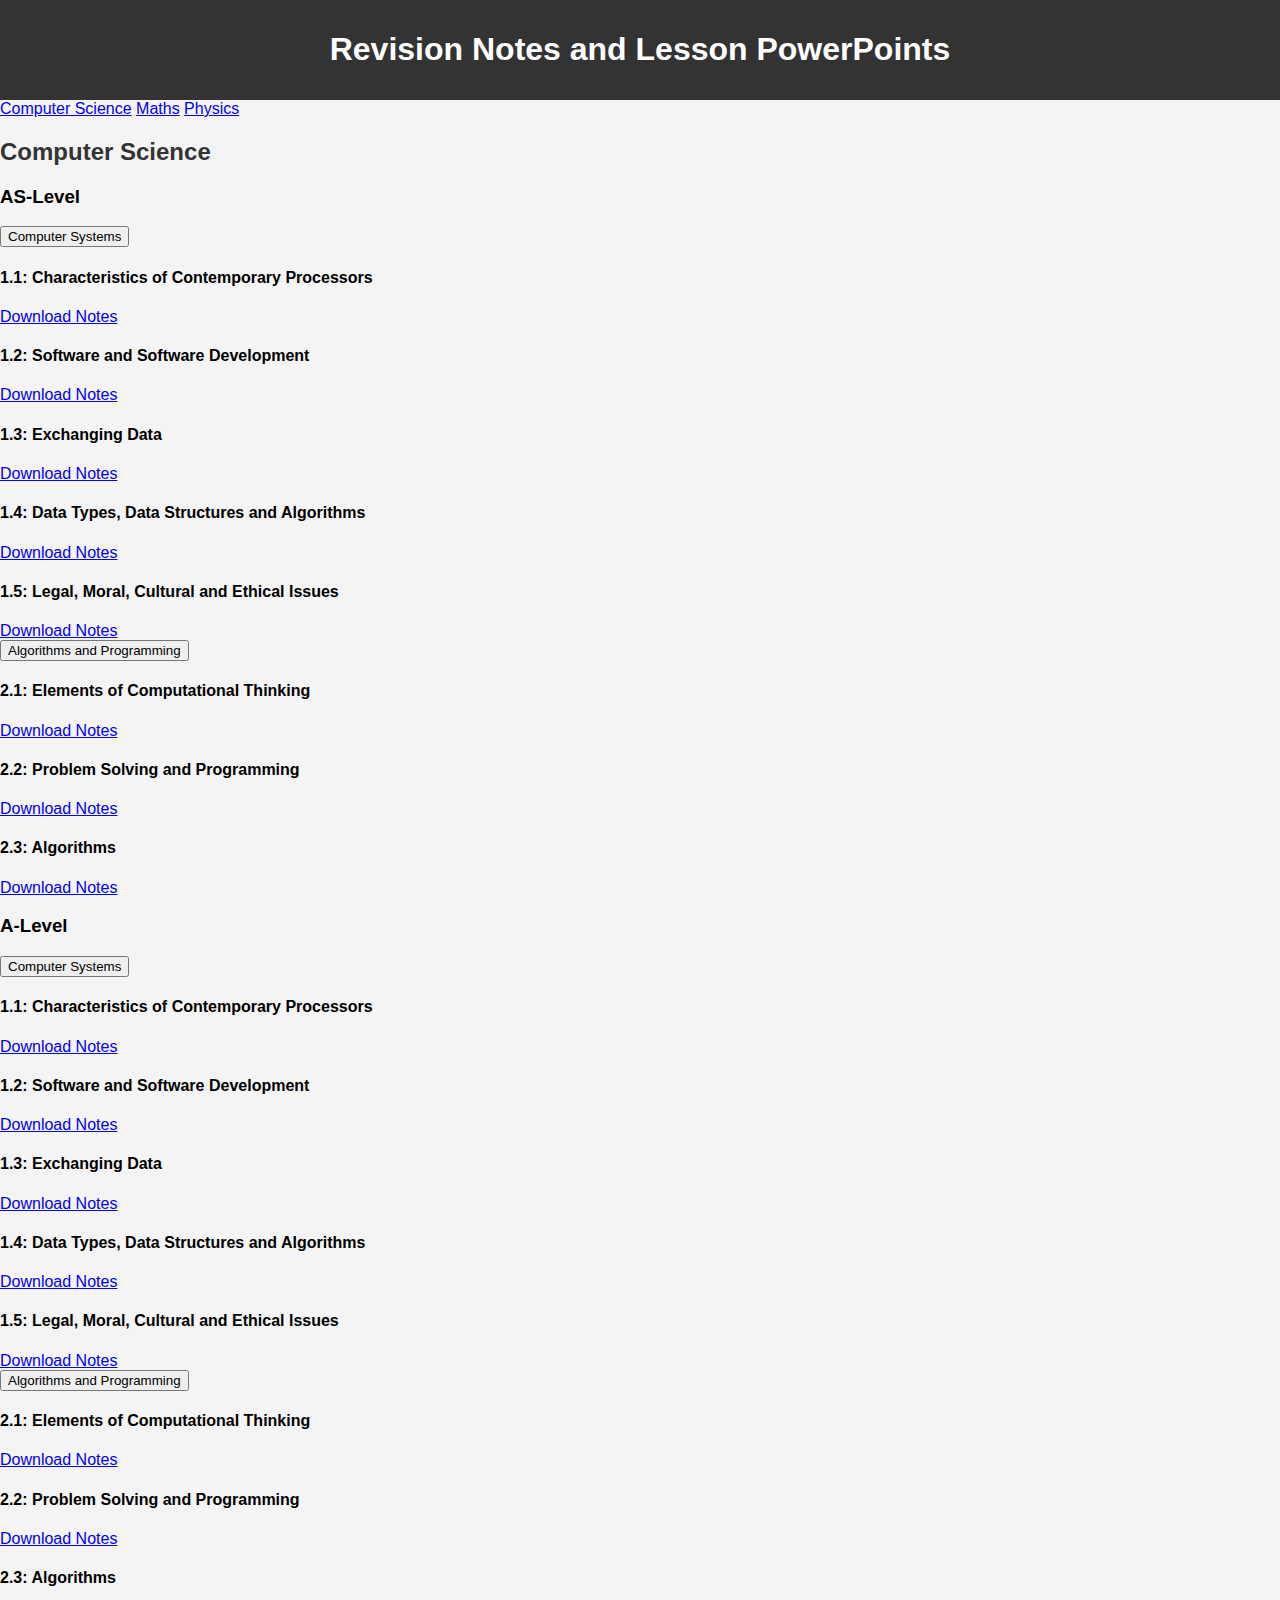
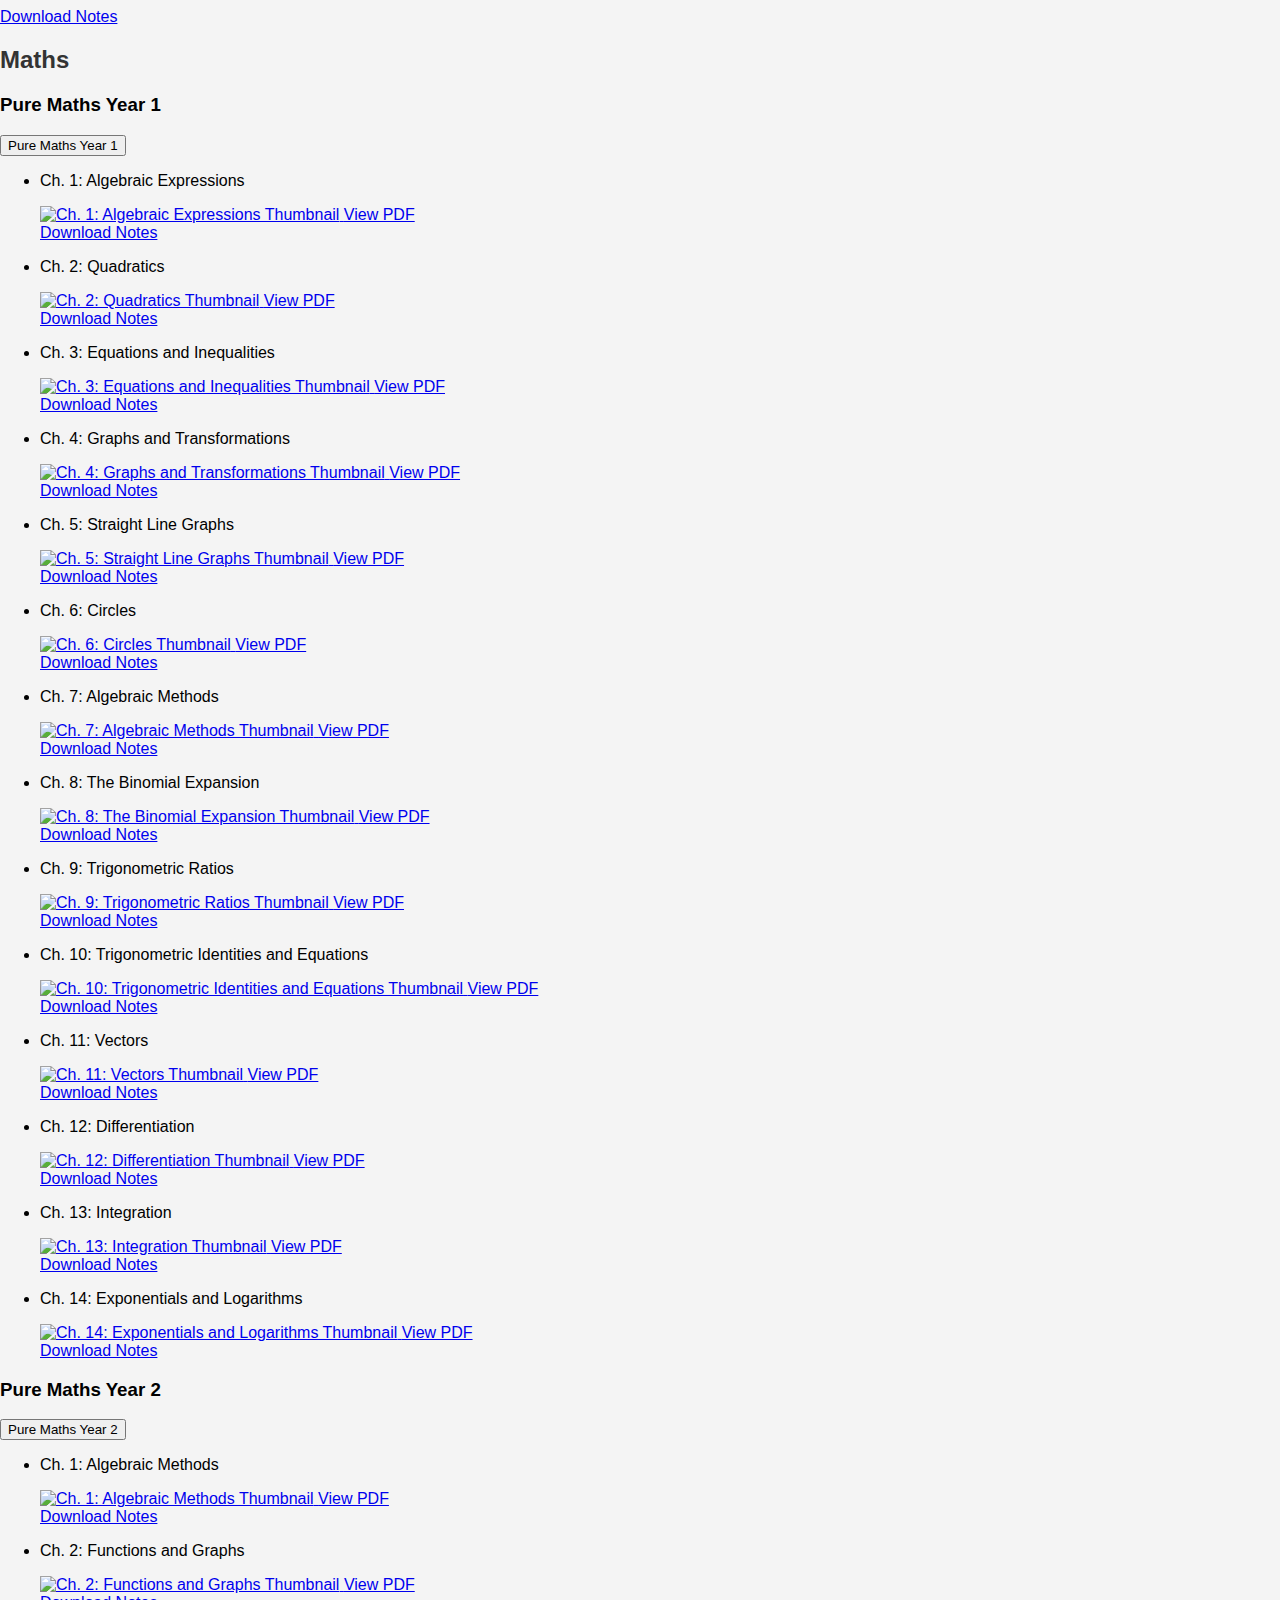
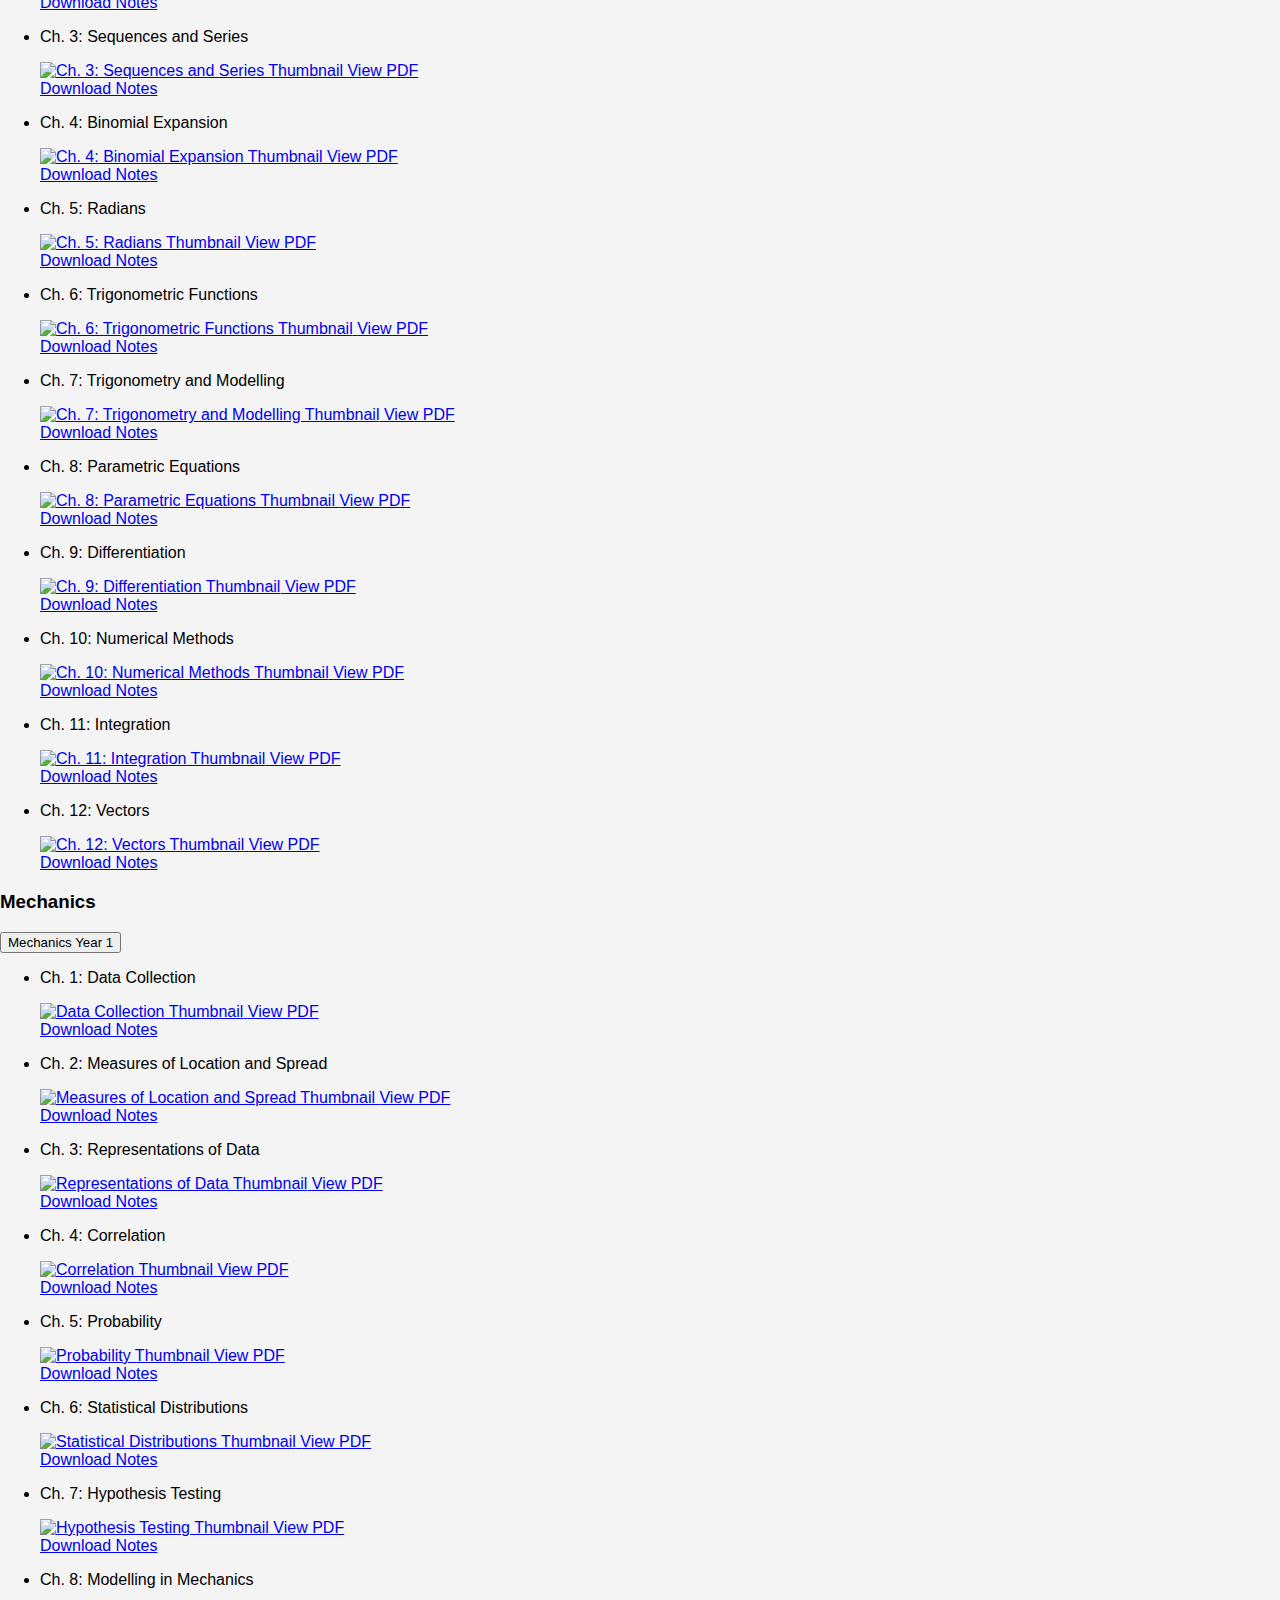
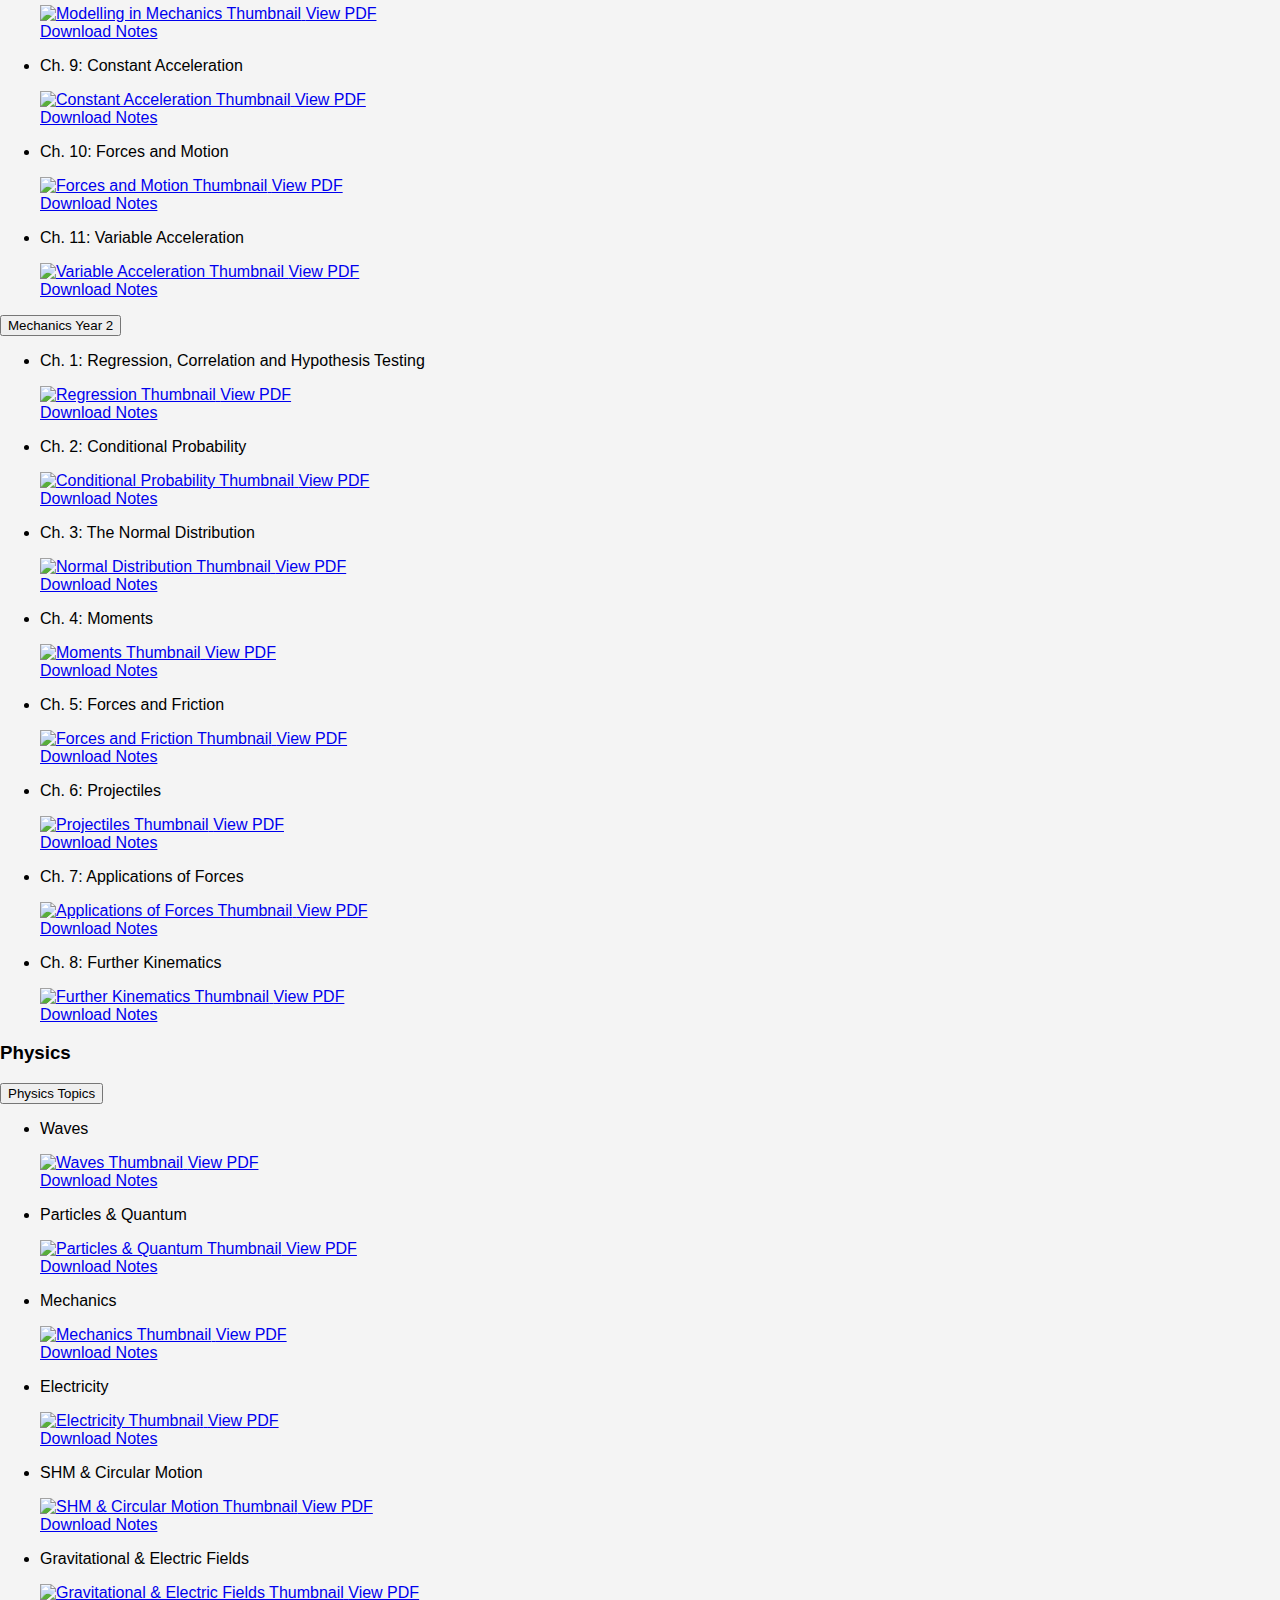
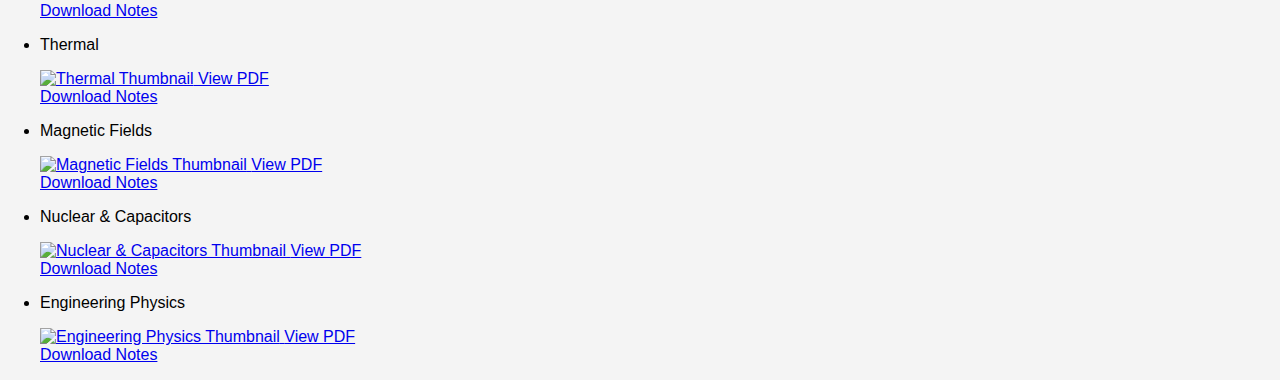
==== main.html @ 26f2d00c "Update main.html" ====
<!DOCTYPE html>
<html lang="en">
<head>
    <meta charset="UTF-8">
    <meta name="viewport" content="width=device-width, initial-scale=1.0">
    <title>Revision Notes and Lesson PowerPoints</title>
    <style>
        body {
      font-family: Arial, sans-serif;
      margin: 0;
      padding: 0;
      background-color: #f4f4f4;
    }

    header {
      background-color: #333;
      color: white;
      padding: 10px 0;
      text-align: center;
    }

    footer {
      background-color: #333;
      color: white;
      padding: 10px;
      text-align: center;
    }
    
    /* Dropdown menu styles */
    .dropdown {
      position: relative;
      display: inline-block;
      margin: 10px;
    }
    
    .dropbtn {
      background-color: #4CAF50;
      color: white;
      padding: 10px 20px;
      border: none;
      cursor: pointer;
    }
    
    .dropbtn:hover {
      background-color: #3e8e41;
    }
    
    .dropdown-content {
      display: none;
      position: absolute;
      background-color: #f9f9f9;
      min-width: 160px;
      box-shadow: 0px 8px 16px rgba(0, 0, 0, 0.2);
      z-index: 1;
    }
    
    .dropdown-content p {
      padding: 12px 16px;
      text-decoration: none;
      display: block;
      color: black;
    }
    
    .dropdown-content p:hover {
      background-color: #f1f1f1;
    }
    
    .dropdown:hover .dropdown-content {
      display: block;
    }
    
    #content {
      padding: 20px;
    }
    
    h2 {
      color: #333;
    }
    
    footer p {
      font-size: 14px;
    }
</style>
</head>
<body>
    <header>
        <h1>Revision Notes and Lesson PowerPoints</h1>
    </header>
    <nav>
        <a href="#computer-science">Computer Science</a>
        <a href="#maths">Maths</a>
        <a href="#physics">Physics</a>
    </nav>

<section id="computer-science">
    <h2>Computer Science</h2>

    <!-- AS-Level Computer Systems -->
    <h3>AS-Level</h3>
    <button class="collapsible">Computer Systems</button>
    <div class="content">
        <div class="resource">
            <h4>1.1: Characteristics of Contemporary Processors</h4>
            <a href="notes/as_cs_1.1.pdf" download>Download Notes</a>
        </div>
        <div class="resource">
            <h4>1.2: Software and Software Development</h4>
            <a href="notes/as_cs_1.2.pdf" download>Download Notes</a>
        </div>
        <div class="resource">
            <h4>1.3: Exchanging Data</h4>
            <a href="notes/as_cs_1.3.pdf" download>Download Notes</a>
        </div>
        <div class="resource">
            <h4>1.4: Data Types, Data Structures and Algorithms</h4>
            <a href="notes/as_cs_1.4.pdf" download>Download Notes</a>
        </div>
        <div class="resource">
            <h4>1.5: Legal, Moral, Cultural and Ethical Issues</h4>
            <a href="notes/as_cs_1.5.pdf" download>Download Notes</a>
        </div>
    </div>

    <!-- AS-Level Algorithms and Programming -->
    <button class="collapsible">Algorithms and Programming</button>
    <div class="content">
        <div class="resource">
            <h4>2.1: Elements of Computational Thinking</h4>
            <a href="notes/as_ap_2.1.pdf" download>Download Notes</a>
        </div>
        <div class="resource">
            <h4>2.2: Problem Solving and Programming</h4>
            <a href="notes/as_ap_2.2.pdf" download>Download Notes</a>
        </div>
        <div class="resource">
            <h4>2.3: Algorithms</h4>
            <a href="notes/as_ap_2.3.pdf" download>Download Notes</a>
        </div>
    </div>

    <!-- A-Level Computer Systems -->
    <h3>A-Level</h3>
    <button class="collapsible">Computer Systems</button>
    <div class="content">
        <div class="resource">
            <h4>1.1: Characteristics of Contemporary Processors</h4>
            <a href="notes/a_cs_1.1.pdf" download>Download Notes</a>
        </div>
        <div class="resource">
            <h4>1.2: Software and Software Development</h4>
            <a href="notes/a_cs_1.2.pdf" download>Download Notes</a>
        </div>
        <div class="resource">
            <h4>1.3: Exchanging Data</h4>
            <a href="notes/a_cs_1.3.pdf" download>Download Notes</a>
        </div>
        <div class="resource">
            <h4>1.4: Data Types, Data Structures and Algorithms</h4>
            <a href="notes/a_cs_1.4.pdf" download>Download Notes</a>
        </div>
        <div class="resource">
            <h4>1.5: Legal, Moral, Cultural and Ethical Issues</h4>
            <a href="notes/a_cs_1.5.pdf" download>Download Notes</a>
        </div>
    </div>

    <!-- A-Level Algorithms and Programming -->
    <button class="collapsible">Algorithms and Programming</button>
    <div class="content">
        <div class="resource">
            <h4>2.1: Elements of Computational Thinking</h4>
            <a href="notes/a_ap_2.1.pdf" download>Download Notes</a>
        </div>
        <div class="resource">
            <h4>2.2: Problem Solving and Programming</h4>
            <a href="notes/a_ap_2.2.pdf" download>Download Notes</a>
        </div>
        <div class="resource">
            <h4>2.3: Algorithms</h4>
            <a href="notes/a_ap_2.3.pdf" download>Download Notes</a>
        </div>
    </div>
</section>



    <!-- Maths Section -->
    <section id="maths">
        <h2>Maths</h2>
    <section id="pure-maths-year-1">
        <h3>Pure Maths Year 1</h3>

        <!-- Main Dropdown for Pure Maths Year 1 -->
        <button class="collapsible">Pure Maths Year 1</button>
        <div class="content">
            <!-- List all topics directly under this dropdown -->
            <ul>
                <li>
                    <p>Ch. 1: Algebraic Expressions</p>
                    <a href="notes/pure_maths_year1_1.pdf" target="_blank">
                        <img src="path/to/thumbnail1.jpg" alt="Ch. 1: Algebraic Expressions Thumbnail" width="100" />
                        <span>View PDF</span>
                    </a>
                    <br />
                    <a href="notes/pure_maths_year1_1.pdf" download>Download Notes</a>
                </li>
                <li>
                    <p>Ch. 2: Quadratics</p>
                    <a href="notes/pure_maths_year1_2.pdf" target="_blank">
                        <img src="path/to/thumbnail2.jpg" alt="Ch. 2: Quadratics Thumbnail" width="100" />
                        <span>View PDF</span>
                    </a>
                    <br />
                    <a href="notes/pure_maths_year1_2.pdf" download>Download Notes</a>
                </li>
                <li>
                    <p>Ch. 3: Equations and Inequalities</p>
                    <a href="notes/pure_maths_year1_3.pdf" target="_blank">
                        <img src="path/to/thumbnail3.jpg" alt="Ch. 3: Equations and Inequalities Thumbnail" width="100" />
                        <span>View PDF</span>
                    </a>
                    <br />
                    <a href="notes/pure_maths_year1_3.pdf" download>Download Notes</a>
                </li>
                <li>
                    <p>Ch. 4: Graphs and Transformations</p>
                    <a href="notes/pure_maths_year1_4.pdf" target="_blank">
                        <img src="path/to/thumbnail4.jpg" alt="Ch. 4: Graphs and Transformations Thumbnail" width="100" />
                        <span>View PDF</span>
                    </a>
                    <br />
                    <a href="notes/pure_maths_year1_4.pdf" download>Download Notes</a>
                </li>
                <li>
                    <p>Ch. 5: Straight Line Graphs</p>
                    <a href="notes/pure_maths_year1_5.pdf" target="_blank">
                        <img src="path/to/thumbnail5.jpg" alt="Ch. 5: Straight Line Graphs Thumbnail" width="100" />
                        <span>View PDF</span>
                    </a>
                    <br />
                    <a href="notes/pure_maths_year1_5.pdf" download>Download Notes</a>
                </li>
                <li>
                    <p>Ch. 6: Circles</p>
                    <a href="notes/pure_maths_year1_6.pdf" target="_blank">
                        <img src="path/to/thumbnail6.jpg" alt="Ch. 6: Circles Thumbnail" width="100" />
                        <span>View PDF</span>
                    </a>
                    <br />
                    <a href="notes/pure_maths_year1_6.pdf" download>Download Notes</a>
                </li>
                <li>
                    <p>Ch. 7: Algebraic Methods</p>
                    <a href="notes/pure_maths_year1_7.pdf" target="_blank">
                        <img src="path/to/thumbnail7.jpg" alt="Ch. 7: Algebraic Methods Thumbnail" width="100" />
                        <span>View PDF</span>
                    </a>
                    <br />
                    <a href="notes/pure_maths_year1_7.pdf" download>Download Notes</a>
                </li>
                <li>
                    <p>Ch. 8: The Binomial Expansion</p>
                    <a href="notes/pure_maths_year1_8.pdf" target="_blank">
                        <img src="path/to/thumbnail8.jpg" alt="Ch. 8: The Binomial Expansion Thumbnail" width="100" />
                        <span>View PDF</span>
                    </a>
                    <br />
                    <a href="notes/pure_maths_year1_8.pdf" download>Download Notes</a>
                </li>
                <li>
                    <p>Ch. 9: Trigonometric Ratios</p>
                    <a href="notes/pure_maths_year1_9.pdf" target="_blank">
                        <img src="path/to/thumbnail9.jpg" alt="Ch. 9: Trigonometric Ratios Thumbnail" width="100" />
                        <span>View PDF</span>
                    </a>
                    <br />
                    <a href="notes/pure_maths_year1_9.pdf" download>Download Notes</a>
                </li>
                <li>
                    <p>Ch. 10: Trigonometric Identities and Equations</p>
                    <a href="notes/pure_maths_year1_10.pdf" target="_blank">
                        <img src="path/to/thumbnail10.jpg" alt="Ch. 10: Trigonometric Identities and Equations Thumbnail" width="100" />
                        <span>View PDF</span>
                    </a>
                    <br />
                    <a href="notes/pure_maths_year1_10.pdf" download>Download Notes</a>
                </li>
                <li>
                    <p>Ch. 11: Vectors</p>
                    <a href="notes/pure_maths_year1_11.pdf" target="_blank">
                        <img src="path/to/thumbnail11.jpg" alt="Ch. 11: Vectors Thumbnail" width="100" />
                        <span>View PDF</span>
                    </a>
                    <br />
                    <a href="notes/pure_maths_year1_11.pdf" download>Download Notes</a>
                </li>
                <li>
                    <p>Ch. 12: Differentiation</p>
                    <a href="notes/pure_maths_year1_12.pdf" target="_blank">
                        <img src="path/to/thumbnail12.jpg" alt="Ch. 12: Differentiation Thumbnail" width="100" />
                        <span>View PDF</span>
                    </a>
                    <br />
                    <a href="notes/pure_maths_year1_12.pdf" download>Download Notes</a>
                </li>
                <li>
                    <p>Ch. 13: Integration</p>
                    <a href="notes/pure_maths_year1_13.pdf" target="_blank">
                        <img src="path/to/thumbnail13.jpg" alt="Ch. 13: Integration Thumbnail" width="100" />
                        <span>View PDF</span>
                    </a>
                    <br />
                    <a href="notes/pure_maths_year1_13.pdf" download>Download Notes</a>
                </li>
                <li>
                    <p>Ch. 14: Exponentials and Logarithms</p>
                    <a href="notes/pure_maths_year1_14.pdf" target="_blank">
                        <img src="path/to/thumbnail14.jpg" alt="Ch. 14: Exponentials and Logarithms Thumbnail" width="100" />
                        <span>View PDF</span>
                    </a>
                    <br />
                    <a href="notes/pure_maths_year1_14.pdf" download>Download Notes</a>
                </li>
            </ul>
        </div>
    </section>

           <section id="pure-maths-year-2">
        <h3>Pure Maths Year 2</h3>

        <!-- Main Dropdown for Pure Maths Year 2 -->
        <button class="collapsible">Pure Maths Year 2</button>
        <div class="content">
            <!-- List all topics directly under this dropdown -->
            <ul>
                <li>
                    <p>Ch. 1: Algebraic Methods</p>
                    <a href="notes/pure_maths_year2_1.pdf" target="_blank">
                        <img src="path/to/thumbnail1.jpg" alt="Ch. 1: Algebraic Methods Thumbnail" width="100" />
                        <span>View PDF</span>
                    </a>
                    <br />
                    <a href="notes/pure_maths_year2_1.pdf" download>Download Notes</a>
                </li>
                <li>
                    <p>Ch. 2: Functions and Graphs</p>
                    <a href="notes/pure_maths_year2_2.pdf" target="_blank">
                        <img src="path/to/thumbnail2.jpg" alt="Ch. 2: Functions and Graphs Thumbnail" width="100" />
                        <span>View PDF</span>
                    </a>
                    <br />
                    <a href="notes/pure_maths_year2_2.pdf" download>Download Notes</a>
                </li>
                <li>
                    <p>Ch. 3: Sequences and Series</p>
                    <a href="notes/pure_maths_year2_3.pdf" target="_blank">
                        <img src="path/to/thumbnail3.jpg" alt="Ch. 3: Sequences and Series Thumbnail" width="100" />
                        <span>View PDF</span>
                    </a>
                    <br />
                    <a href="notes/pure_maths_year2_3.pdf" download>Download Notes</a>
                </li>
                <li>
                    <p>Ch. 4: Binomial Expansion</p>
                    <a href="notes/pure_maths_year2_4.pdf" target="_blank">
                        <img src="path/to/thumbnail4.jpg" alt="Ch. 4: Binomial Expansion Thumbnail" width="100" />
                        <span>View PDF</span>
                    </a>
                    <br />
                    <a href="notes/pure_maths_year2_4.pdf" download>Download Notes</a>
                </li>
                <li>
                    <p>Ch. 5: Radians</p>
                    <a href="notes/pure_maths_year2_5.pdf" target="_blank">
                        <img src="path/to/thumbnail5.jpg" alt="Ch. 5: Radians Thumbnail" width="100" />
                        <span>View PDF</span>
                    </a>
                    <br />
                    <a href="notes/pure_maths_year2_5.pdf" download>Download Notes</a>
                </li>
                <li>
                    <p>Ch. 6: Trigonometric Functions</p>
                    <a href="notes/pure_maths_year2_6.pdf" target="_blank">
                        <img src="path/to/thumbnail6.jpg" alt="Ch. 6: Trigonometric Functions Thumbnail" width="100" />
                        <span>View PDF</span>
                    </a>
                    <br />
                    <a href="notes/pure_maths_year2_6.pdf" download>Download Notes</a>
                </li>
                <li>
                    <p>Ch. 7: Trigonometry and Modelling</p>
                    <a href="notes/pure_maths_year2_7.pdf" target="_blank">
                        <img src="path/to/thumbnail7.jpg" alt="Ch. 7: Trigonometry and Modelling Thumbnail" width="100" />
                        <span>View PDF</span>
                    </a>
                    <br />
                    <a href="notes/pure_maths_year2_7.pdf" download>Download Notes</a>
                </li>
                <li>
                    <p>Ch. 8: Parametric Equations</p>
                    <a href="notes/pure_maths_year2_8.pdf" target="_blank">
                        <img src="path/to/thumbnail8.jpg" alt="Ch. 8: Parametric Equations Thumbnail" width="100" />
                        <span>View PDF</span>
                    </a>
                    <br />
                    <a href="notes/pure_maths_year2_8.pdf" download>Download Notes</a>
                </li>
                <li>
                    <p>Ch. 9: Differentiation</p>
                    <a href="notes/pure_maths_year2_9.pdf" target="_blank">
                        <img src="path/to/thumbnail9.jpg" alt="Ch. 9: Differentiation Thumbnail" width="100" />
                        <span>View PDF</span>
                    </a>
                    <br />
                    <a href="notes/pure_maths_year2_9.pdf" download>Download Notes</a>
                </li>
                <li>
                    <p>Ch. 10: Numerical Methods</p>
                    <a href="notes/pure_maths_year2_10.pdf" target="_blank">
                        <img src="path/to/thumbnail10.jpg" alt="Ch. 10: Numerical Methods Thumbnail" width="100" />
                        <span>View PDF</span>
                    </a>
                    <br />
                    <a href="notes/pure_maths_year2_10.pdf" download>Download Notes</a>
                </li>
                <li>
                    <p>Ch. 11: Integration</p>
                    <a href="notes/pure_maths_year2_11.pdf" target="_blank">
                        <img src="path/to/thumbnail11.jpg" alt="Ch. 11: Integration Thumbnail" width="100" />
                        <span>View PDF</span>
                    </a>
                    <br />
                    <a href="notes/pure_maths_year2_11.pdf" download>Download Notes</a>
                </li>
                <li>
                    <p>Ch. 12: Vectors</p>
                    <a href="notes/pure_maths_year2_12.pdf" target="_blank">
                        <img src="path/to/thumbnail12.jpg" alt="Ch. 12: Vectors Thumbnail" width="100" />
                        <span>View PDF</span>
                    </a>
                    <br />
                    <a href="notes/pure_maths_year2_12.pdf" download>Download Notes</a>
                </li>
            </ul>
        </div>
    </section>
        <section id="mechanics">
        <h3>Mechanics</h3>

        <!-- Dropdown for Mechanics Year 1 -->
        <button class="collapsible">Mechanics Year 1</button>
        <div class="content">
            <ul>
                <li>
                    <p>Ch. 1: Data Collection</p>
                    <a href="notes/mechanics_year1_1.pdf" target="_blank">
                        <img src="path/to/thumbnail1.jpg" alt="Data Collection Thumbnail" width="100">
                        <span>View PDF</span>
                    </a>
                    <br>
                    <a href="notes/mechanics_year1_1.pdf" download>Download Notes</a>
                </li>
                <li>
                    <p>Ch. 2: Measures of Location and Spread</p>
                    <a href="notes/mechanics_year1_2.pdf" target="_blank">
                        <img src="path/to/thumbnail2.jpg" alt="Measures of Location and Spread Thumbnail" width="100">
                        <span>View PDF</span>
                    </a>
                    <br>
                    <a href="notes/mechanics_year1_2.pdf" download>Download Notes</a>
                </li>
                <li>
                    <p>Ch. 3: Representations of Data</p>
                    <a href="notes/mechanics_year1_3.pdf" target="_blank">
                        <img src="path/to/thumbnail3.jpg" alt="Representations of Data Thumbnail" width="100">
                        <span>View PDF</span>
                    </a>
                    <br>
                    <a href="notes/mechanics_year1_3.pdf" download>Download Notes</a>
                </li>
                <li>
                    <p>Ch. 4: Correlation</p>
                    <a href="notes/mechanics_year1_4.pdf" target="_blank">
                        <img src="path/to/thumbnail4.jpg" alt="Correlation Thumbnail" width="100">
                        <span>View PDF</span>
                    </a>
                    <br>
                    <a href="notes/mechanics_year1_4.pdf" download>Download Notes</a>
                </li>
                <li>
                    <p>Ch. 5: Probability</p>
                    <a href="notes/mechanics_year1_5.pdf" target="_blank">
                        <img src="path/to/thumbnail5.jpg" alt="Probability Thumbnail" width="100">
                        <span>View PDF</span>
                    </a>
                    <br>
                    <a href="notes/mechanics_year1_5.pdf" download>Download Notes</a>
                </li>
                <li>
                    <p>Ch. 6: Statistical Distributions</p>
                    <a href="notes/mechanics_year1_6.pdf" target="_blank">
                        <img src="path/to/thumbnail6.jpg" alt="Statistical Distributions Thumbnail" width="100">
                        <span>View PDF</span>
                    </a>
                    <br>
                    <a href="notes/mechanics_year1_6.pdf" download>Download Notes</a>
                </li>
                <li>
                    <p>Ch. 7: Hypothesis Testing</p>
                    <a href="notes/mechanics_year1_7.pdf" target="_blank">
                        <img src="path/to/thumbnail7.jpg" alt="Hypothesis Testing Thumbnail" width="100">
                        <span>View PDF</span>
                    </a>
                    <br>
                    <a href="notes/mechanics_year1_7.pdf" download>Download Notes</a>
                </li>
                <li>
                    <p>Ch. 8: Modelling in Mechanics</p>
                    <a href="notes/mechanics_year1_8.pdf" target="_blank">
                        <img src="path/to/thumbnail8.jpg" alt="Modelling in Mechanics Thumbnail" width="100">
                        <span>View PDF</span>
                    </a>
                    <br>
                    <a href="notes/mechanics_year1_8.pdf" download>Download Notes</a>
                </li>
                <li>
                    <p>Ch. 9: Constant Acceleration</p>
                    <a href="notes/mechanics_year1_9.pdf" target="_blank">
                        <img src="path/to/thumbnail9.jpg" alt="Constant Acceleration Thumbnail" width="100">
                        <span>View PDF</span>
                    </a>
                    <br>
                    <a href="notes/mechanics_year1_9.pdf" download>Download Notes</a>
                </li>
                <li>
                    <p>Ch. 10: Forces and Motion</p>
                    <a href="notes/mechanics_year1_10.pdf" target="_blank">
                        <img src="path/to/thumbnail10.jpg" alt="Forces and Motion Thumbnail" width="100">
                        <span>View PDF</span>
                    </a>
                    <br>
                    <a href="notes/mechanics_year1_10.pdf" download>Download Notes</a>
                </li>
                <li>
                    <p>Ch. 11: Variable Acceleration</p>
                    <a href="notes/mechanics_year1_11.pdf" target="_blank">
                        <img src="path/to/thumbnail11.jpg" alt="Variable Acceleration Thumbnail" width="100">
                        <span>View PDF</span>
                    </a>
                    <br>
                    <a href="notes/mechanics_year1_11.pdf" download>Download Notes</a>
                </li>
            </ul>
        </div>

        <!-- Dropdown for Mechanics Year 2 -->
        <button class="collapsible">Mechanics Year 2</button>
        <div class="content">
            <ul>
                <li>
                    <p>Ch. 1: Regression, Correlation and Hypothesis Testing</p>
                    <a href="notes/mechanics_year2_1.pdf" target="_blank">
                        <img src="path/to/thumbnail12.jpg" alt="Regression Thumbnail" width="100">
                        <span>View PDF</span>
                    </a>
                    <br>
                    <a href="notes/mechanics_year2_1.pdf" download>Download Notes</a>
                </li>
                <li>
                    <p>Ch. 2: Conditional Probability</p>
                    <a href="notes/mechanics_year2_2.pdf" target="_blank">
                        <img src="path/to/thumbnail13.jpg" alt="Conditional Probability Thumbnail" width="100">
                        <span>View PDF</span>
                    </a>
                    <br>
                    <a href="notes/mechanics_year2_2.pdf" download>Download Notes</a>
                </li>
                <li>
                    <p>Ch. 3: The Normal Distribution</p>
                    <a href="notes/mechanics_year2_3.pdf" target="_blank">
                        <img src="path/to/thumbnail14.jpg" alt="Normal Distribution Thumbnail" width="100">
                        <span>View PDF</span>
                    </a>
                    <br>
                    <a href="notes/mechanics_year2_3.pdf" download>Download Notes</a>
                </li>
                <li>
                    <p>Ch. 4: Moments</p>
                    <a href="notes/mechanics_year2_4.pdf" target="_blank">
                        <img src="path/to/thumbnail15.jpg" alt="Moments Thumbnail" width="100">
                        <span>View PDF</span>
                    </a>
                    <br>
                    <a href="notes/mechanics_year2_4.pdf" download>Download Notes</a>
                </li>
                <li>
                    <p>Ch. 5: Forces and Friction</p>
                    <a href="notes/mechanics_year2_5.pdf" target="_blank">
                        <img src="path/to/thumbnail16.jpg" alt="Forces and Friction Thumbnail" width="100">
                        <span>View PDF</span>
                    </a>
                    <br>
                    <a href="notes/mechanics_year2_5.pdf" download>Download Notes</a>
                </li>
                <li>
                    <p>Ch. 6: Projectiles</p>
                    <a href="notes/mechanics_year2_6.pdf" target="_blank">
                        <img src="path/to/thumbnail17.jpg" alt="Projectiles Thumbnail" width="100">
                        <span>View PDF</span>
                    </a>
                    <br>
                    <a href="notes/mechanics_year2_6.pdf" download>Download Notes</a>
                </li>
                <li>
                    <p>Ch. 7: Applications of Forces</p>
                    <a href="notes/mechanics_year2_7.pdf" target="_blank">
                        <img src="path/to/thumbnail18.jpg" alt="Applications of Forces Thumbnail" width="100">
                        <span>View PDF</span>
                    </a>
                    <br>
                    <a href="notes/mechanics_year2_7.pdf" download>Download Notes</a>
                </li>
                <li>
                    <p>Ch. 8: Further Kinematics</p>
                    <a href="notes/mechanics_year2_8.pdf" target="_blank">
                        <img src="path/to/thumbnail19.jpg" alt="Further Kinematics Thumbnail" width="100">
                        <span>View PDF</span>
                    </a>
                    <br>
                    <a href="notes/mechanics_year2_8.pdf" download>Download Notes</a>
                </li>
            </ul>
        </div>
    </section>

    </section>

    <!-- Physics Section -->
      <section id="physics">
        <h3>Physics</h3>

        <!-- Single Collapsible for All Topics -->
        <button class="collapsible">Physics Topics</button>
        <div class="content">
            <ul>
                <li>
                    <p>Waves</p>
                    <a href="notes/physics_waves.pdf" target="_blank">
                        <img src="path/to/waves_thumbnail.jpg" alt="Waves Thumbnail" width="100">
                        <span>View PDF</span>
                    </a>
                    <br>
                    <a href="notes/physics_waves.pdf" download>Download Notes</a>
                </li>
                <li>
                    <p>Particles & Quantum</p>
                    <a href="notes/physics_particles_quantum.pdf" target="_blank">
                        <img src="path/to/particles_thumbnail.jpg" alt="Particles & Quantum Thumbnail" width="100">
                        <span>View PDF</span>
                    </a>
                    <br>
                    <a href="notes/physics_particles_quantum.pdf" download>Download Notes</a>
                </li>
                <li>
                    <p>Mechanics</p>
                    <a href="notes/physics_mechanics.pdf" target="_blank">
                        <img src="path/to/mechanics_thumbnail.jpg" alt="Mechanics Thumbnail" width="100">
                        <span>View PDF</span>
                    </a>
                    <br>
                    <a href="notes/physics_mechanics.pdf" download>Download Notes</a>
                </li>
                <li>
                    <p>Electricity</p>
                    <a href="notes/physics_electricity.pdf" target="_blank">
                        <img src="path/to/electricity_thumbnail.jpg" alt="Electricity Thumbnail" width="100">
                        <span>View PDF</span>
                    </a>
                    <br>
                    <a href="notes/physics_electricity.pdf" download>Download Notes</a>
                </li>
                <li>
                    <p>SHM & Circular Motion</p>
                    <a href="notes/physics_shm_circular_motion.pdf" target="_blank">
                        <img src="path/to/shm_thumbnail.jpg" alt="SHM & Circular Motion Thumbnail" width="100">
                        <span>View PDF</span>
                    </a>
                    <br>
                    <a href="notes/physics_shm_circular_motion.pdf" download>Download Notes</a>
                </li>
                <li>
                    <p>Gravitational & Electric Fields</p>
                    <a href="notes/physics_gravitational_fields.pdf" target="_blank">
                        <img src="path/to/gravitational_fields_thumbnail.jpg" alt="Gravitational & Electric Fields Thumbnail" width="100">
                        <span>View PDF</span>
                    </a>
                    <br>
                    <a href="notes/physics_gravitational_fields.pdf" download>Download Notes</a>
                </li>
                <li>
                    <p>Thermal</p>
                    <a href="notes/physics_thermal.pdf" target="_blank">
                        <img src="path/to/thermal_thumbnail.jpg" alt="Thermal Thumbnail" width="100">
                        <span>View PDF</span>
                    </a>
                    <br>
                    <a href="notes/physics_thermal.pdf" download>Download Notes</a>
                </li>
                <li>
                    <p>Magnetic Fields</p>
                    <a href="notes/physics_magnetic_fields.pdf" target="_blank">
                        <img src="path/to/magnetic_thumbnail.jpg" alt="Magnetic Fields Thumbnail" width="100">
                        <span>View PDF</span>
                    </a>
                    <br>
                    <a href="notes/physics_magnetic_fields.pdf" download>Download Notes</a>
                </li>
                <li>
                    <p>Nuclear & Capacitors</p>
                    <a href="notes/physics_nuclear_capacitors.pdf" target="_blank">
                        <img src="path/to/nuclear_thumbnail.jpg" alt="Nuclear & Capacitors Thumbnail" width="100">
                        <span>View PDF</span>
                    </a>
                    <br>
                    <a href="notes/physics_nuclear_capacitors.pdf" download>Download Notes</a>
                </li>
                 <li>
                    <p>Engineering Physics</p>
                    <a href="notes/physics_engineering.pdf" target="_blank">
                        <img src="path/to/engineering_thumbnail.jpg" alt="Engineering Physics Thumbnail" width="100">
                        <span>View PDF</span>
                    </a>
                    <br>
                    <a href="notes/physics_engineering.pdf" download>Download Notes</a>
                </li>
            </ul>
        </div>
    </section>

    <script src="script.js"></script>
    </script>
</body>
</html>
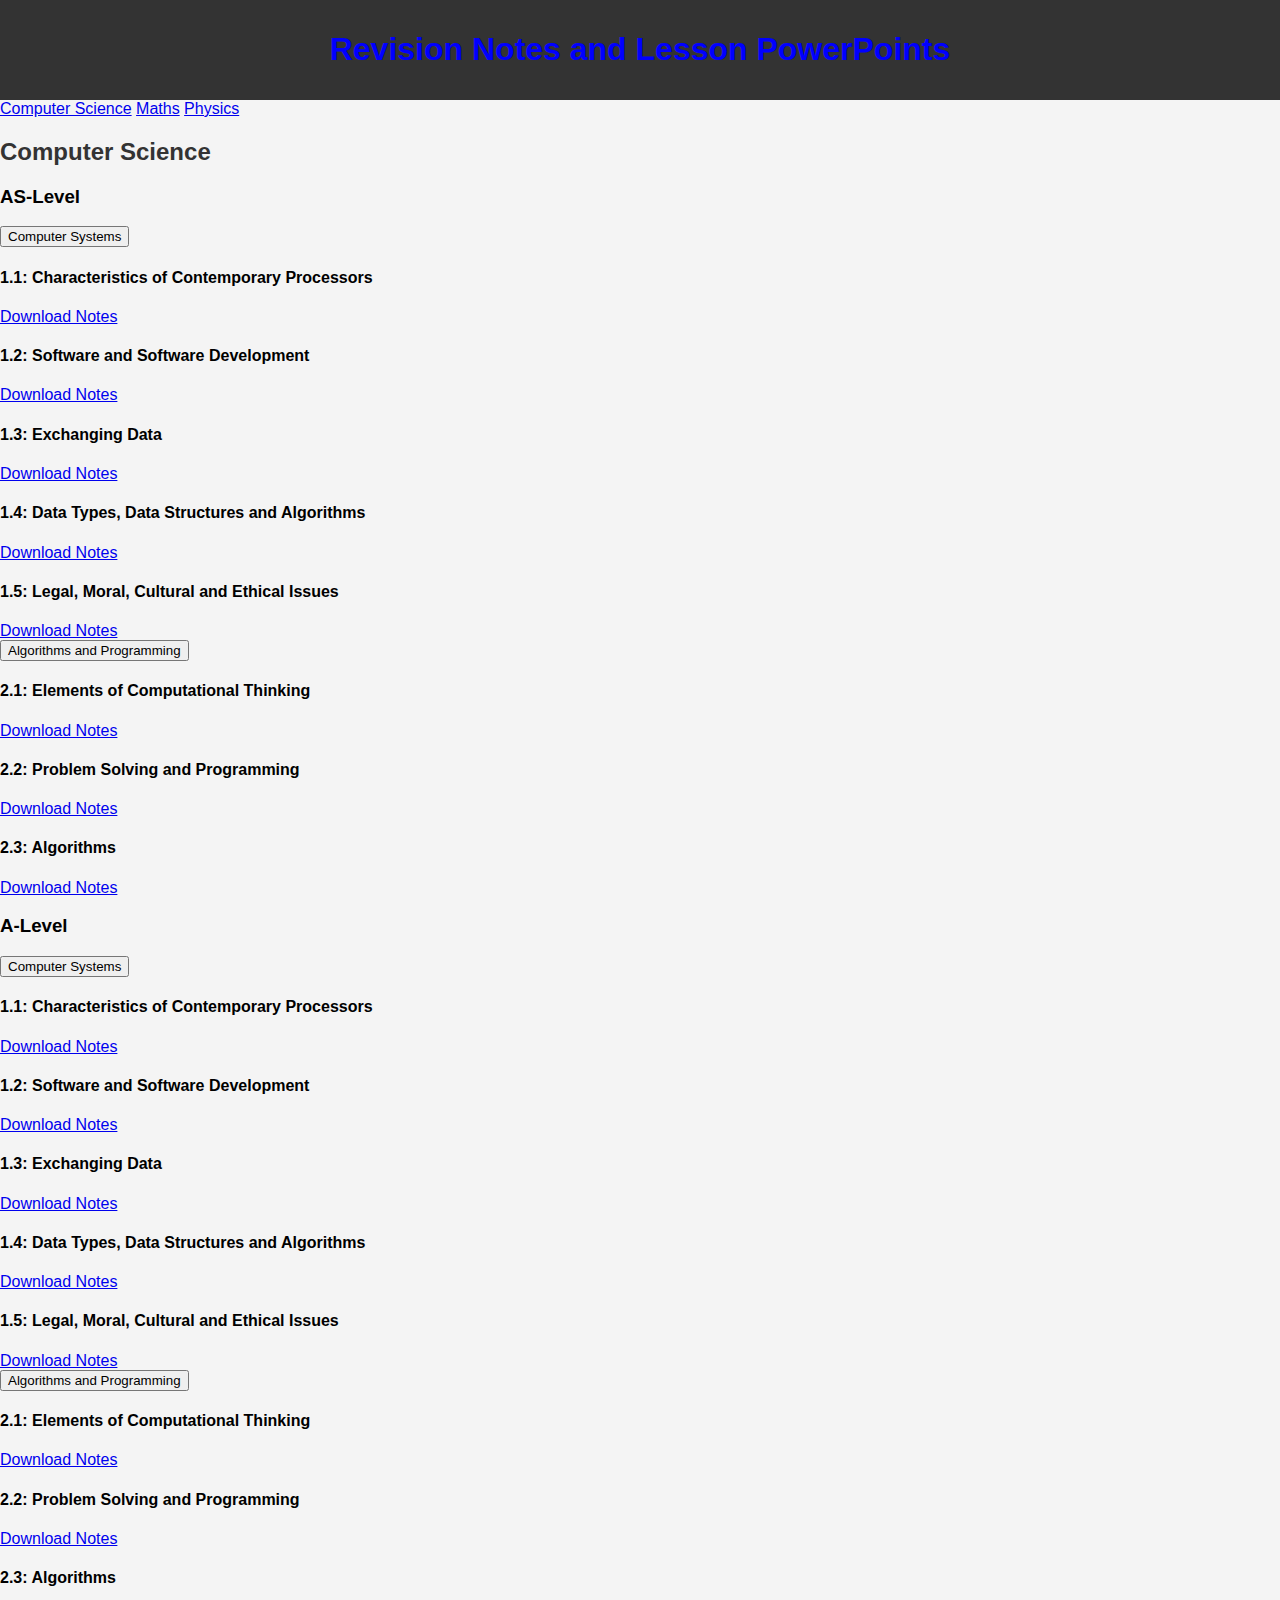
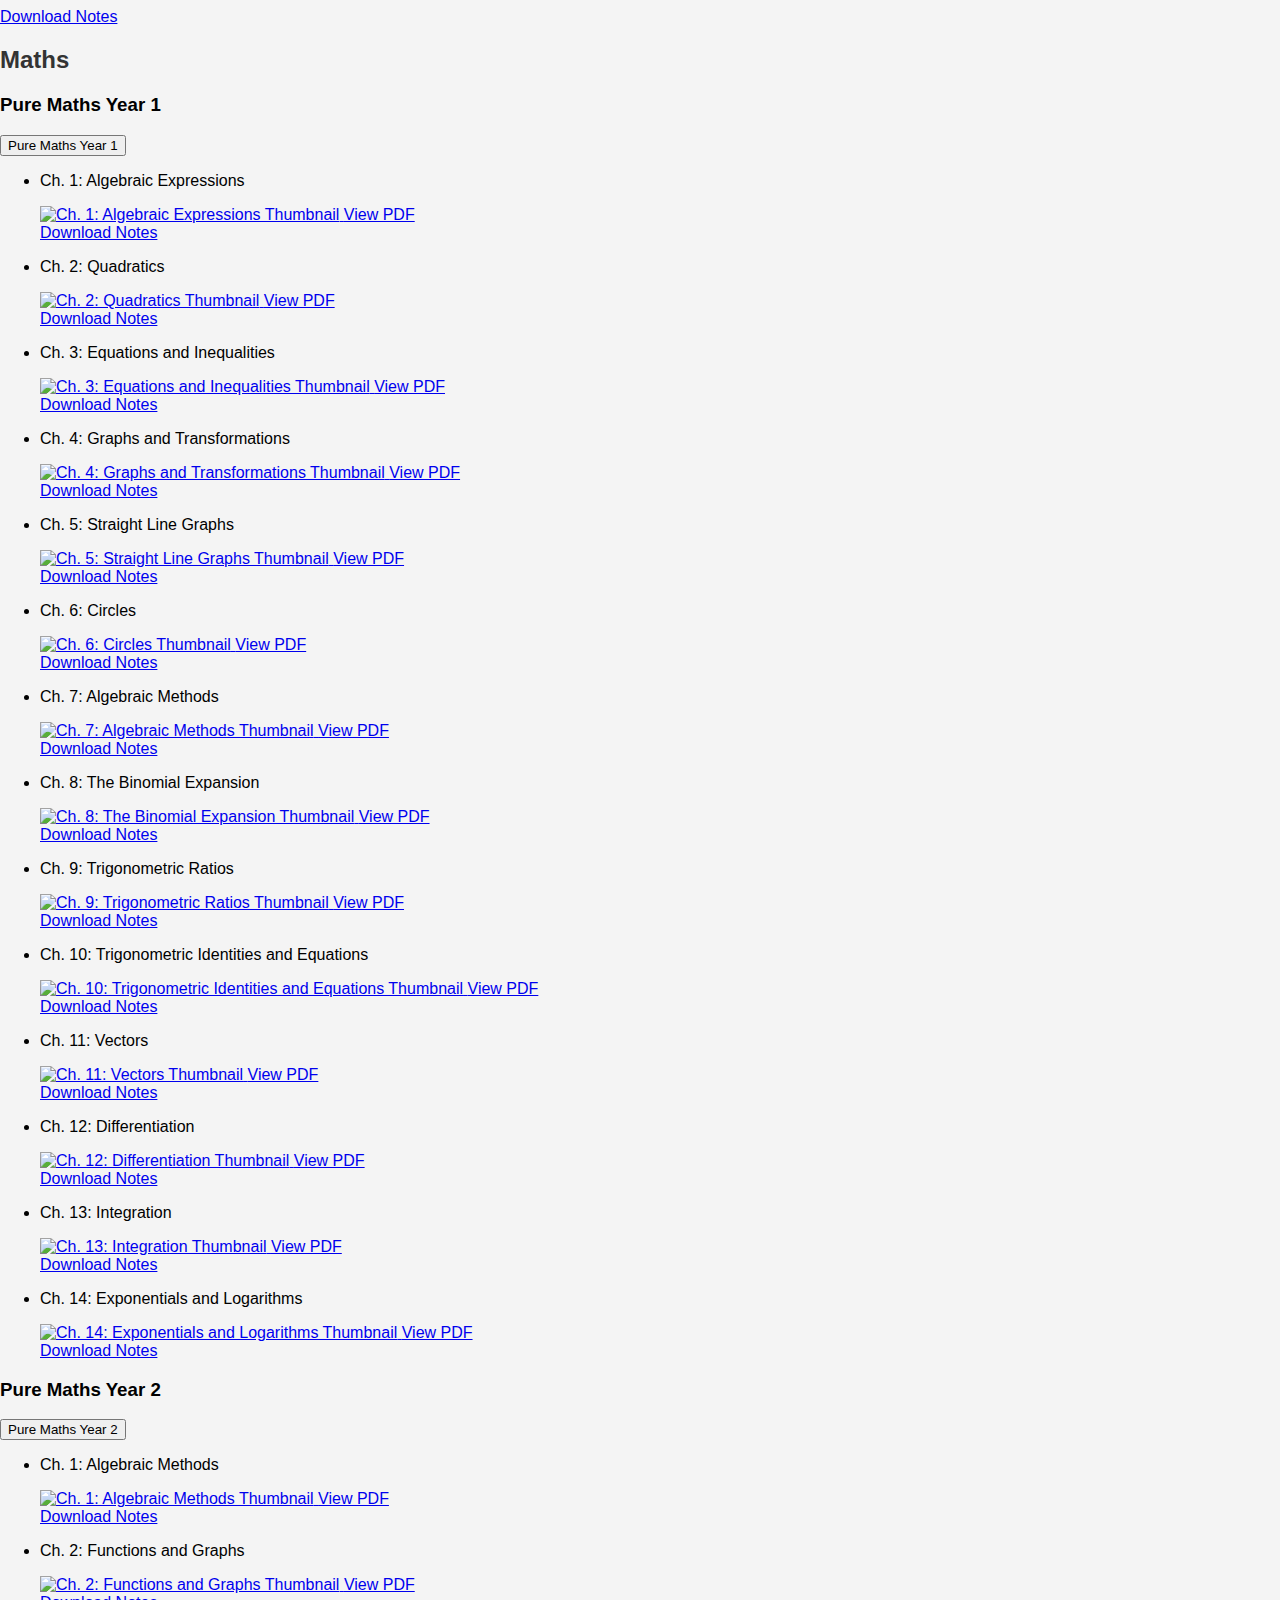
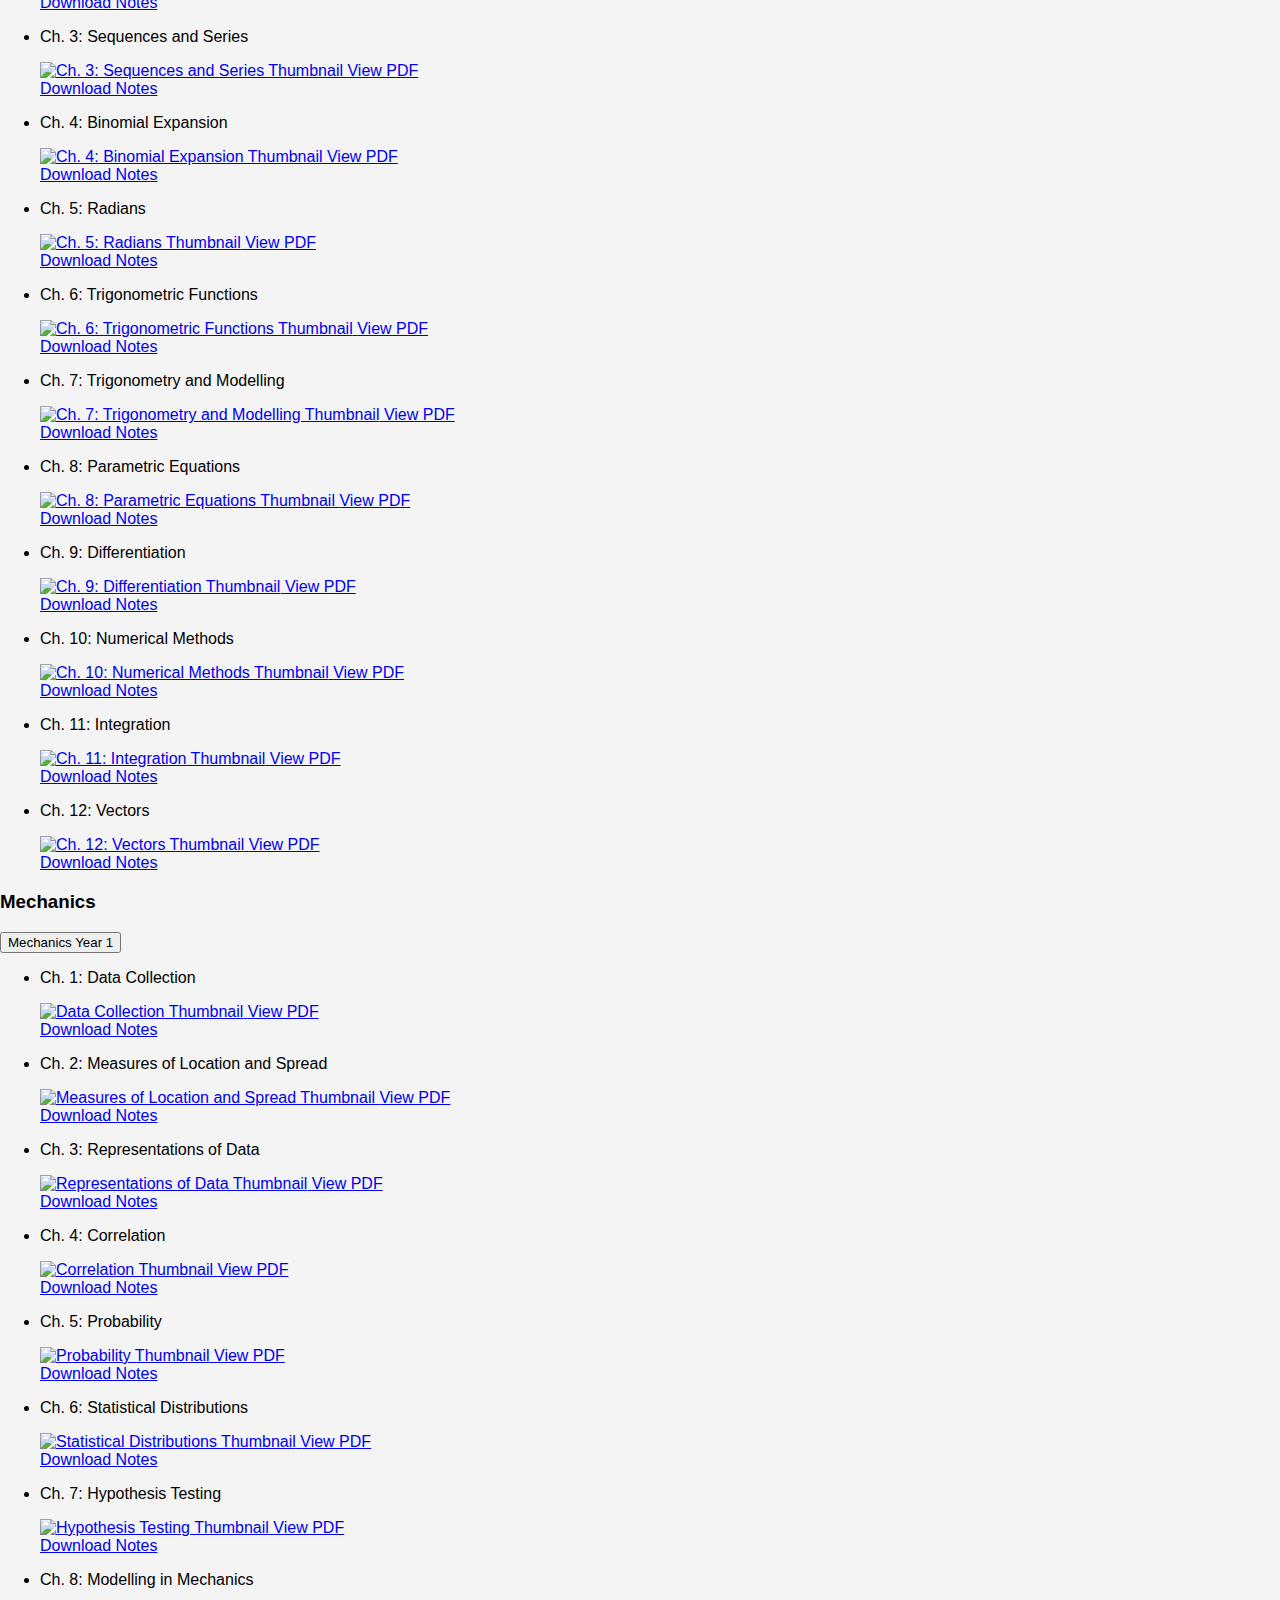
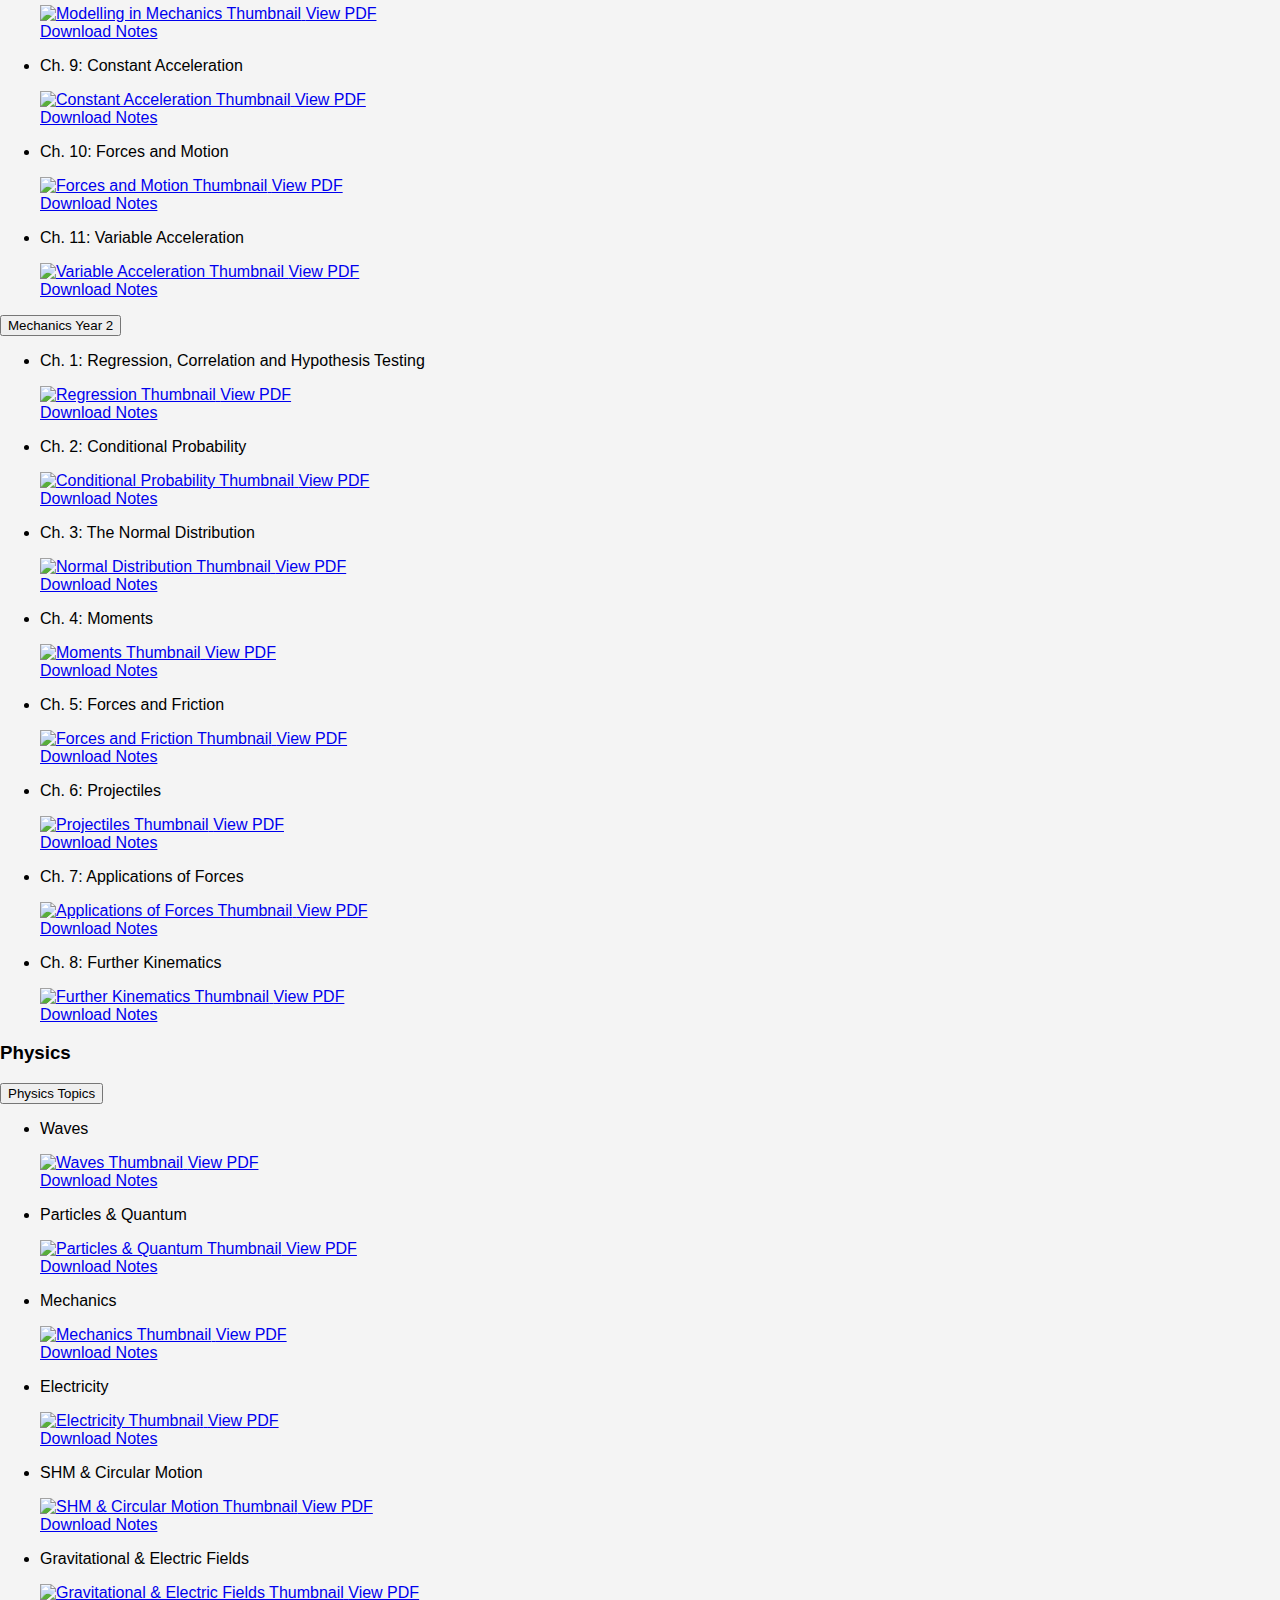
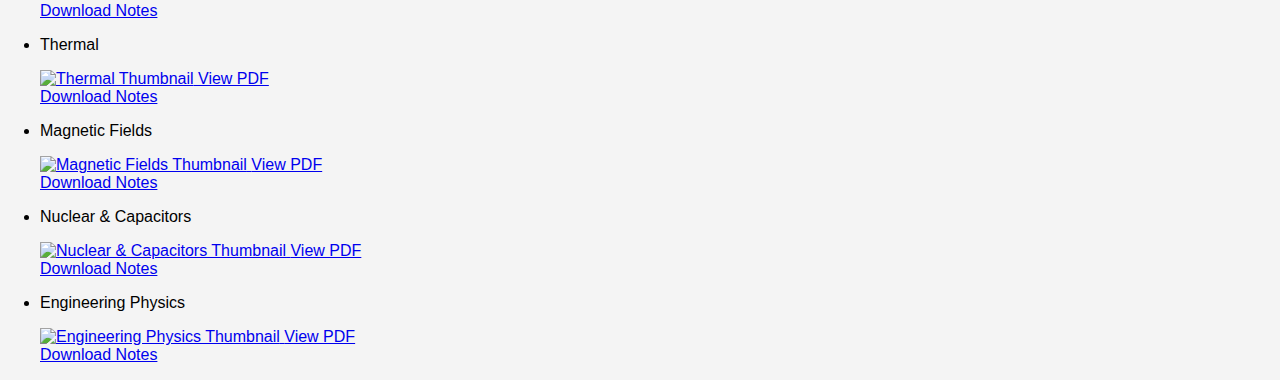
==== commit 6ce0d2b9: "Update main.html" ====
--- a/main.html
+++ b/main.html
@@ -14,7 +14,7 @@
 
     header {
       background-color: #333;
-      color: white;
+      color: blue;
       padding: 10px 0;
       text-align: center;
     }
@@ -737,7 +737,7 @@
         </div>
     </section>
 
-    <script src="script.js"></script>
+    <script src="https://github.com/Questionairs/site/blob/main/main.js"></script>
     </script>
 </body>
 </html>
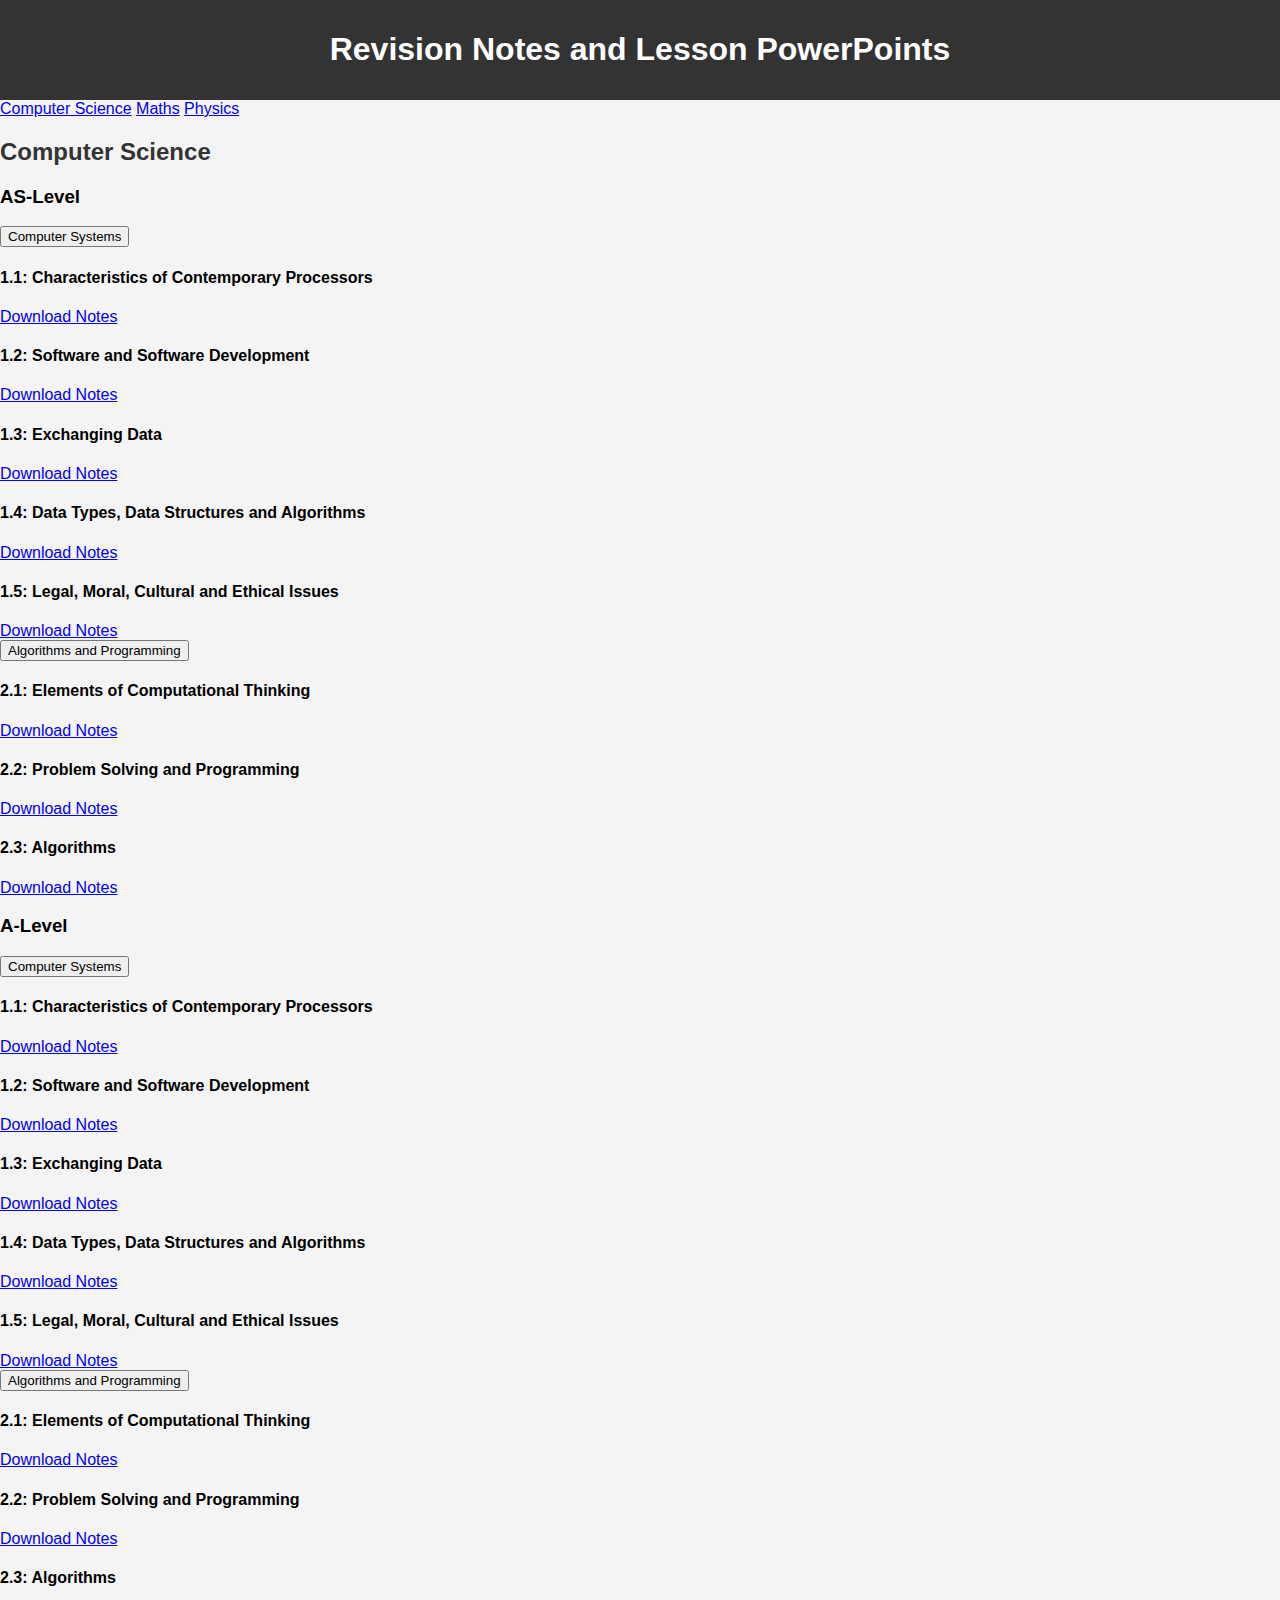
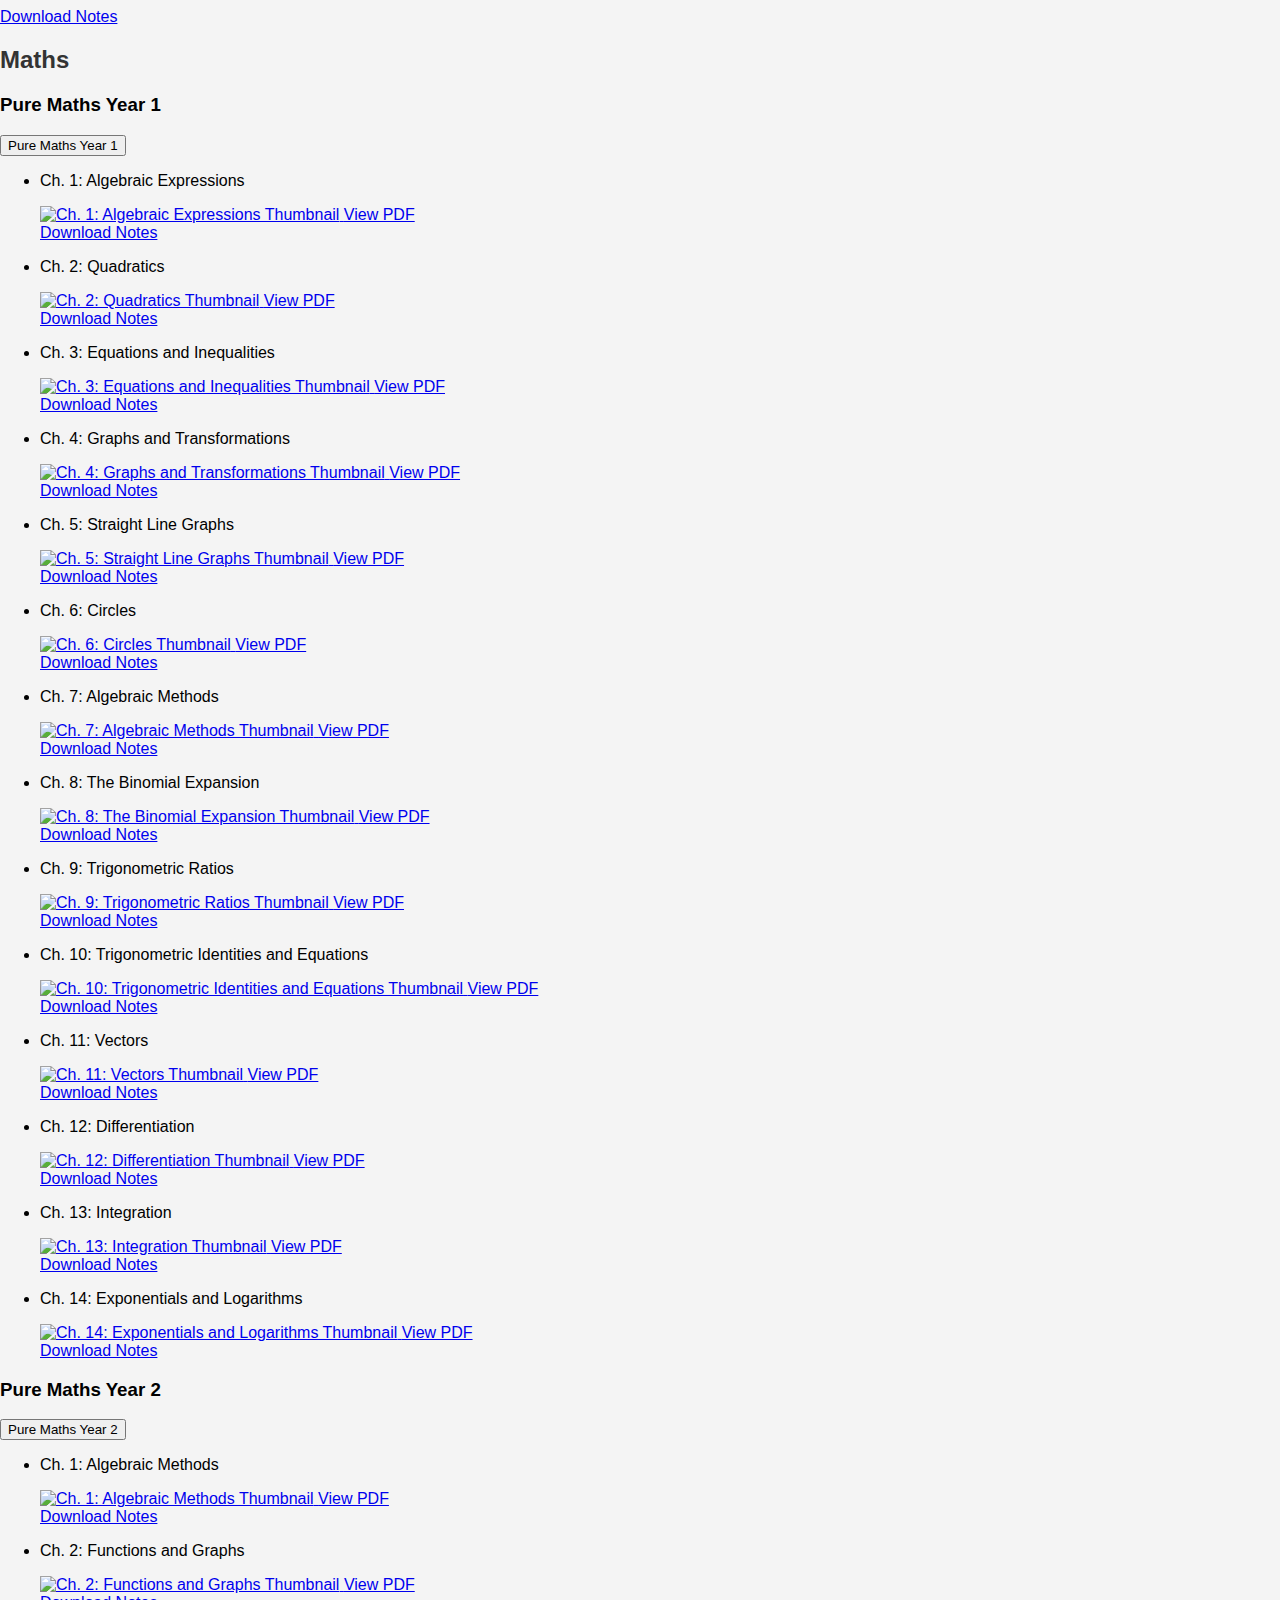
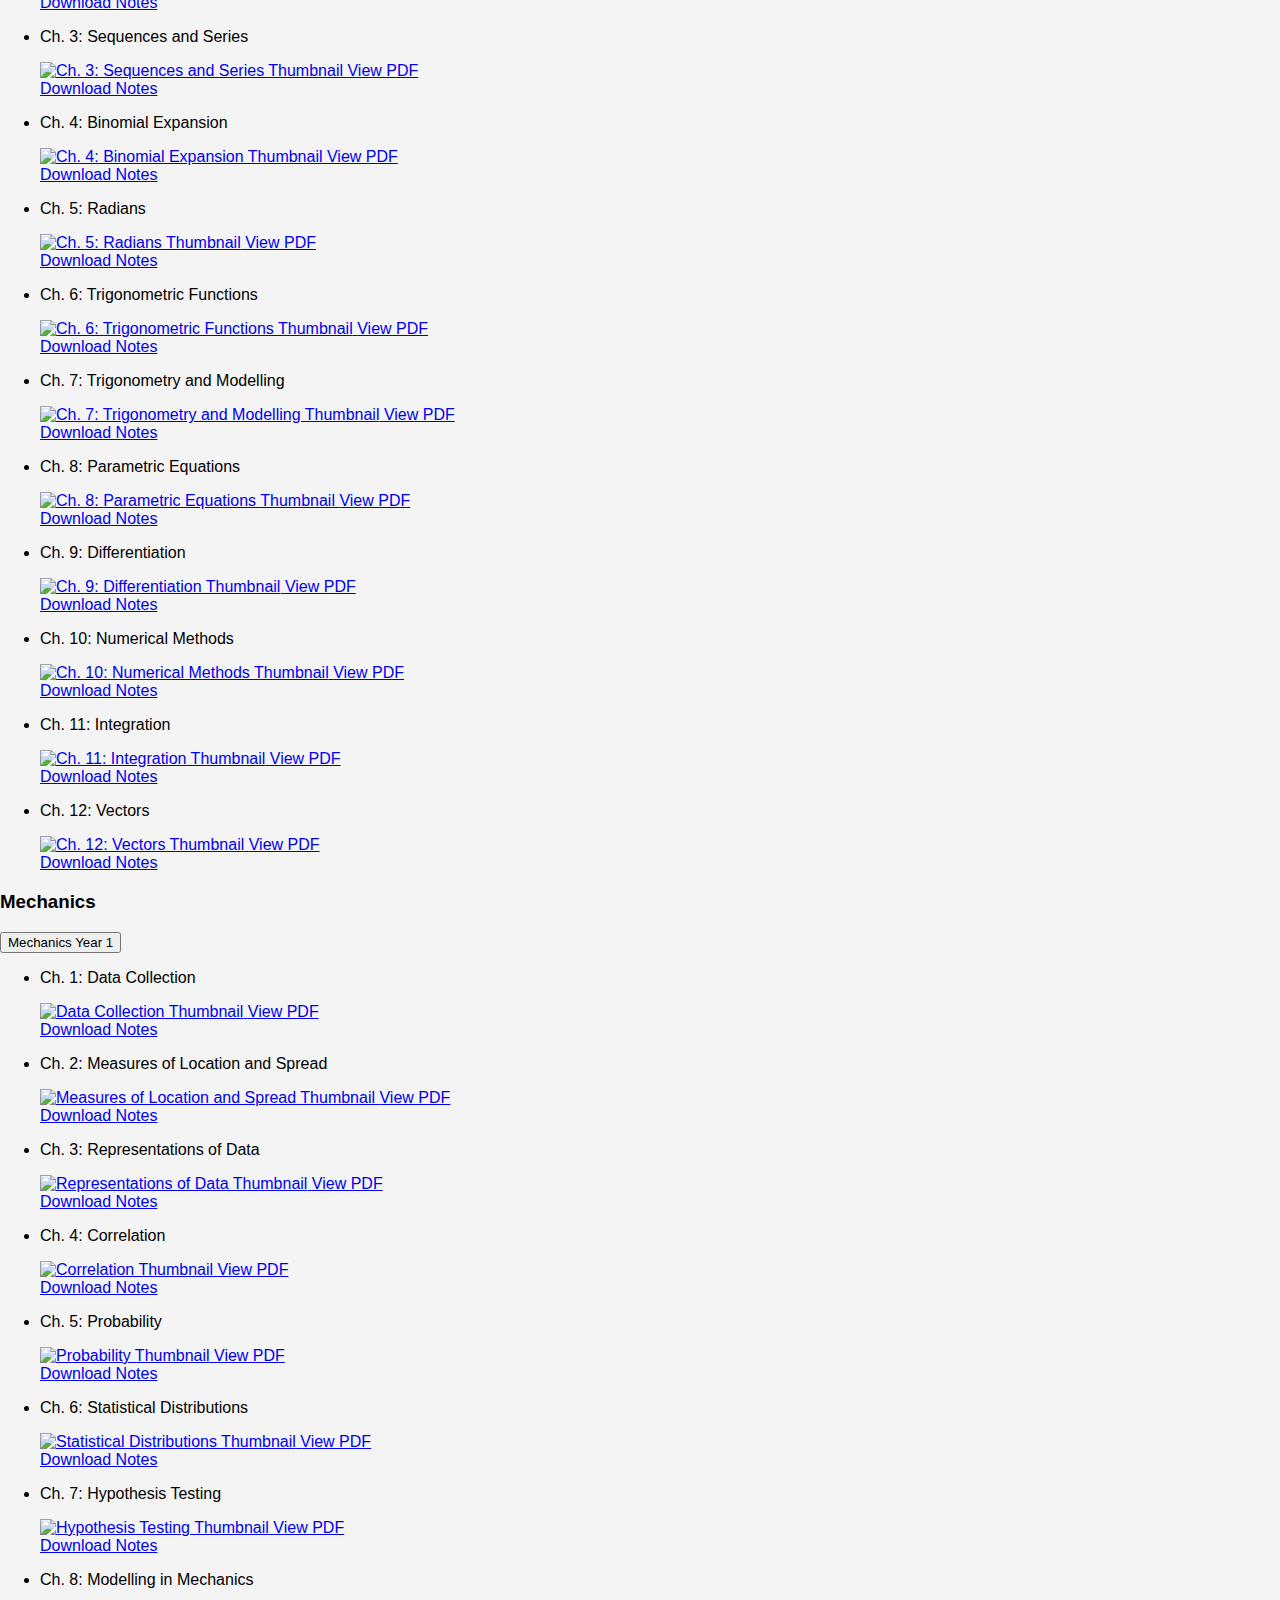
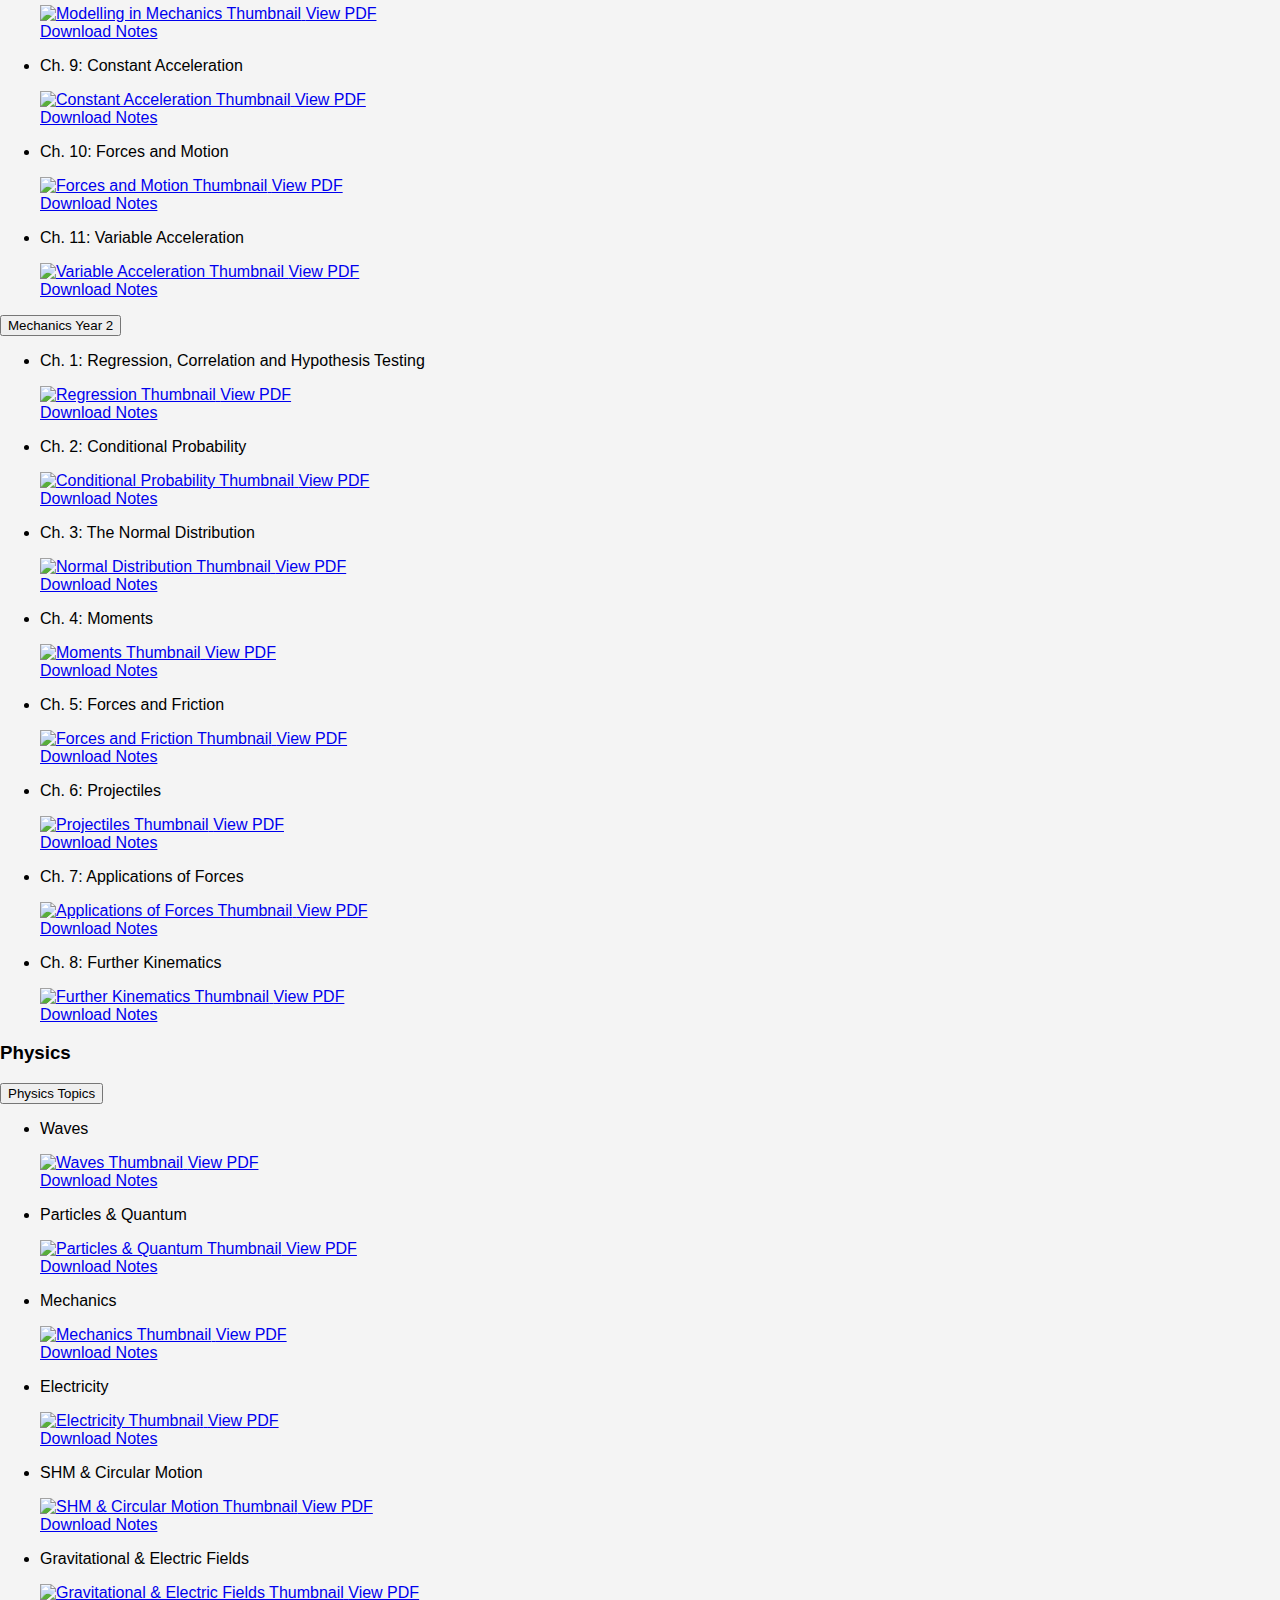
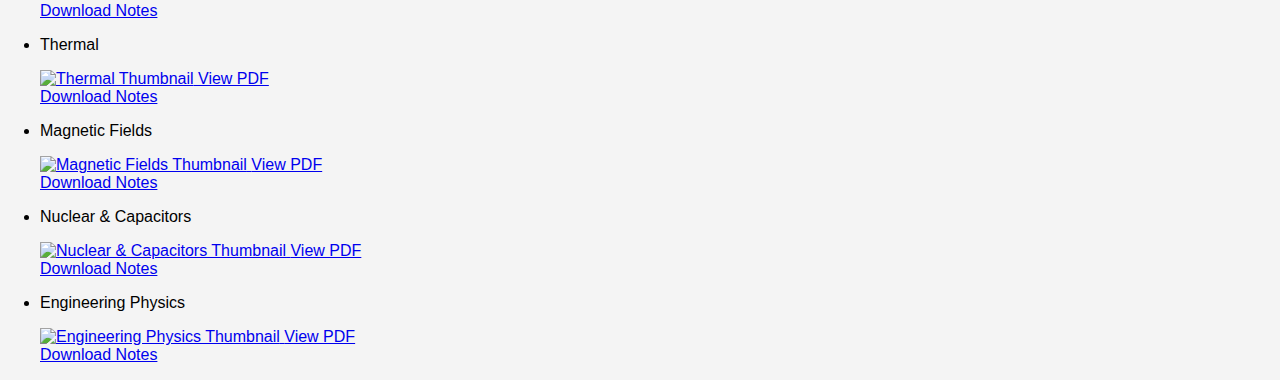
==== commit a190330e: "Update main.html" ====
--- a/main.html
+++ b/main.html
@@ -14,7 +14,7 @@
 
     header {
       background-color: #333;
-      color: blue;
+      color: white;
       padding: 10px 0;
       text-align: center;
     }
